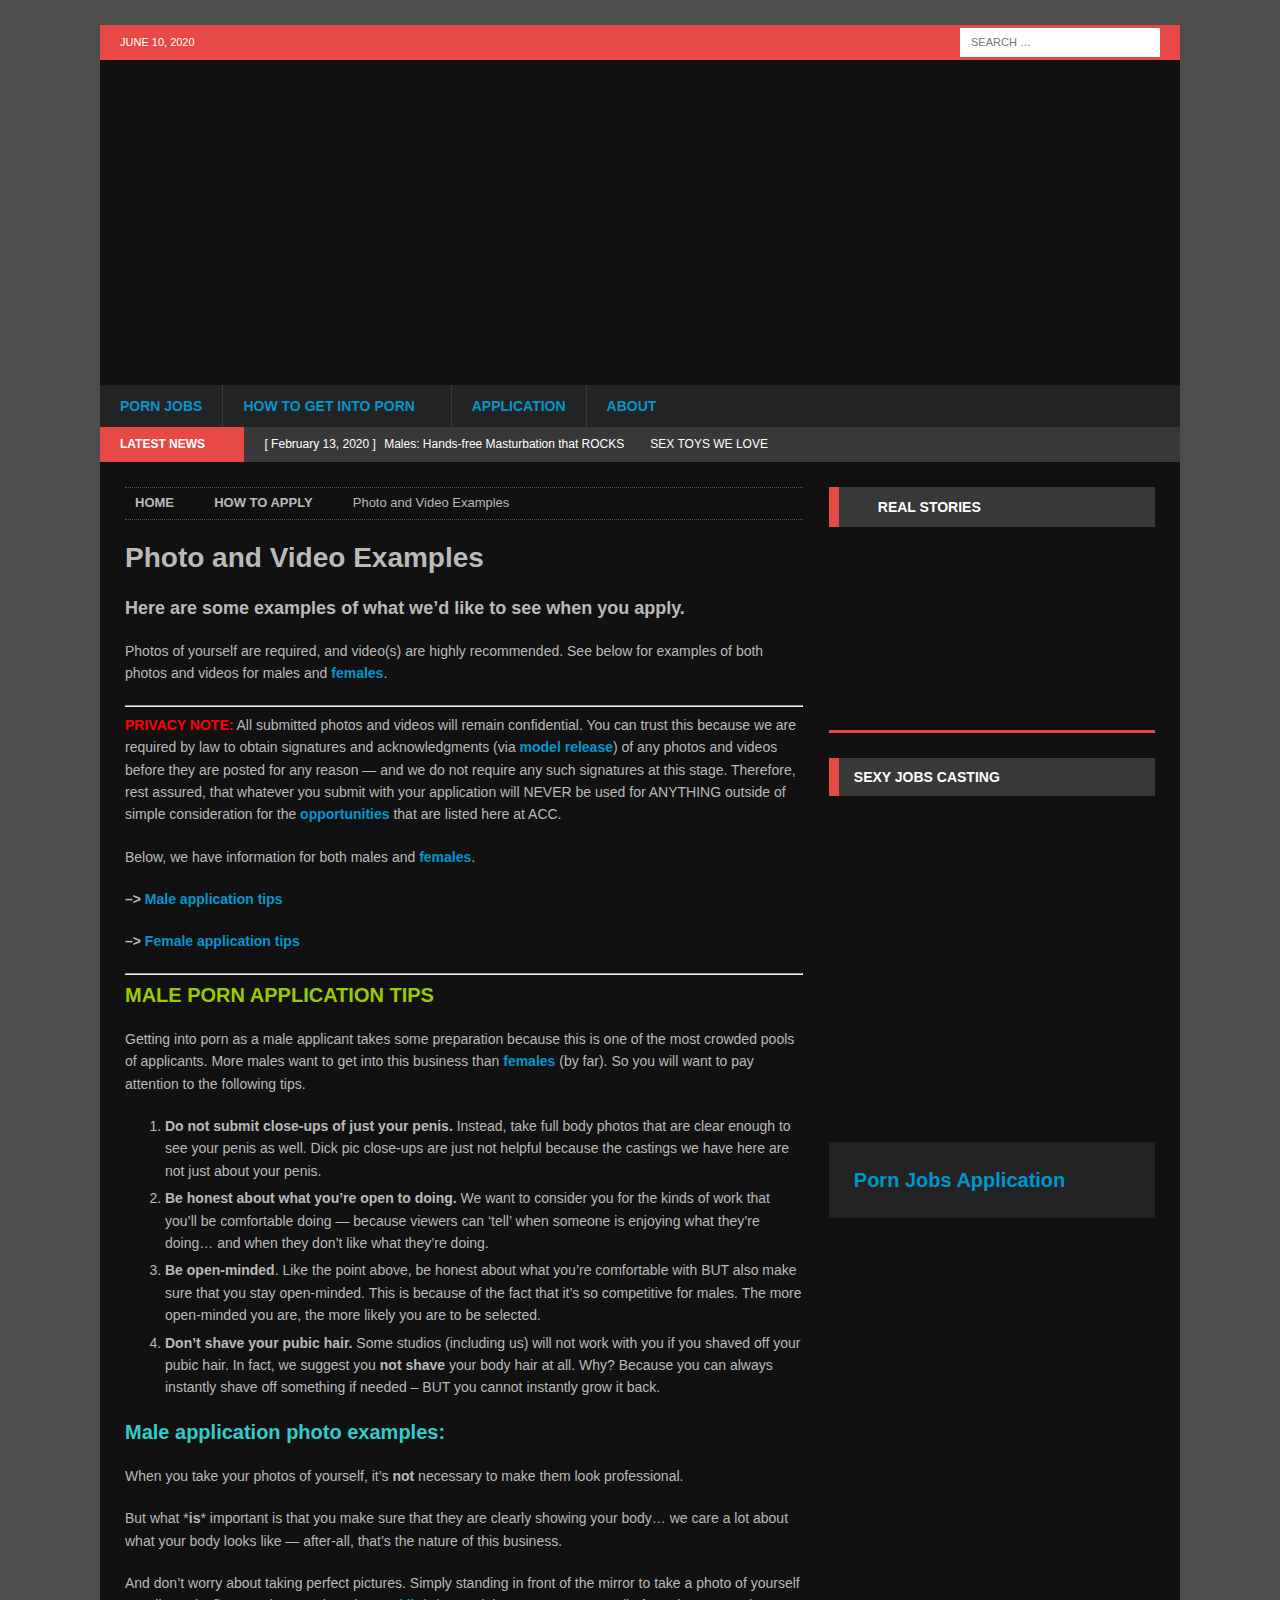
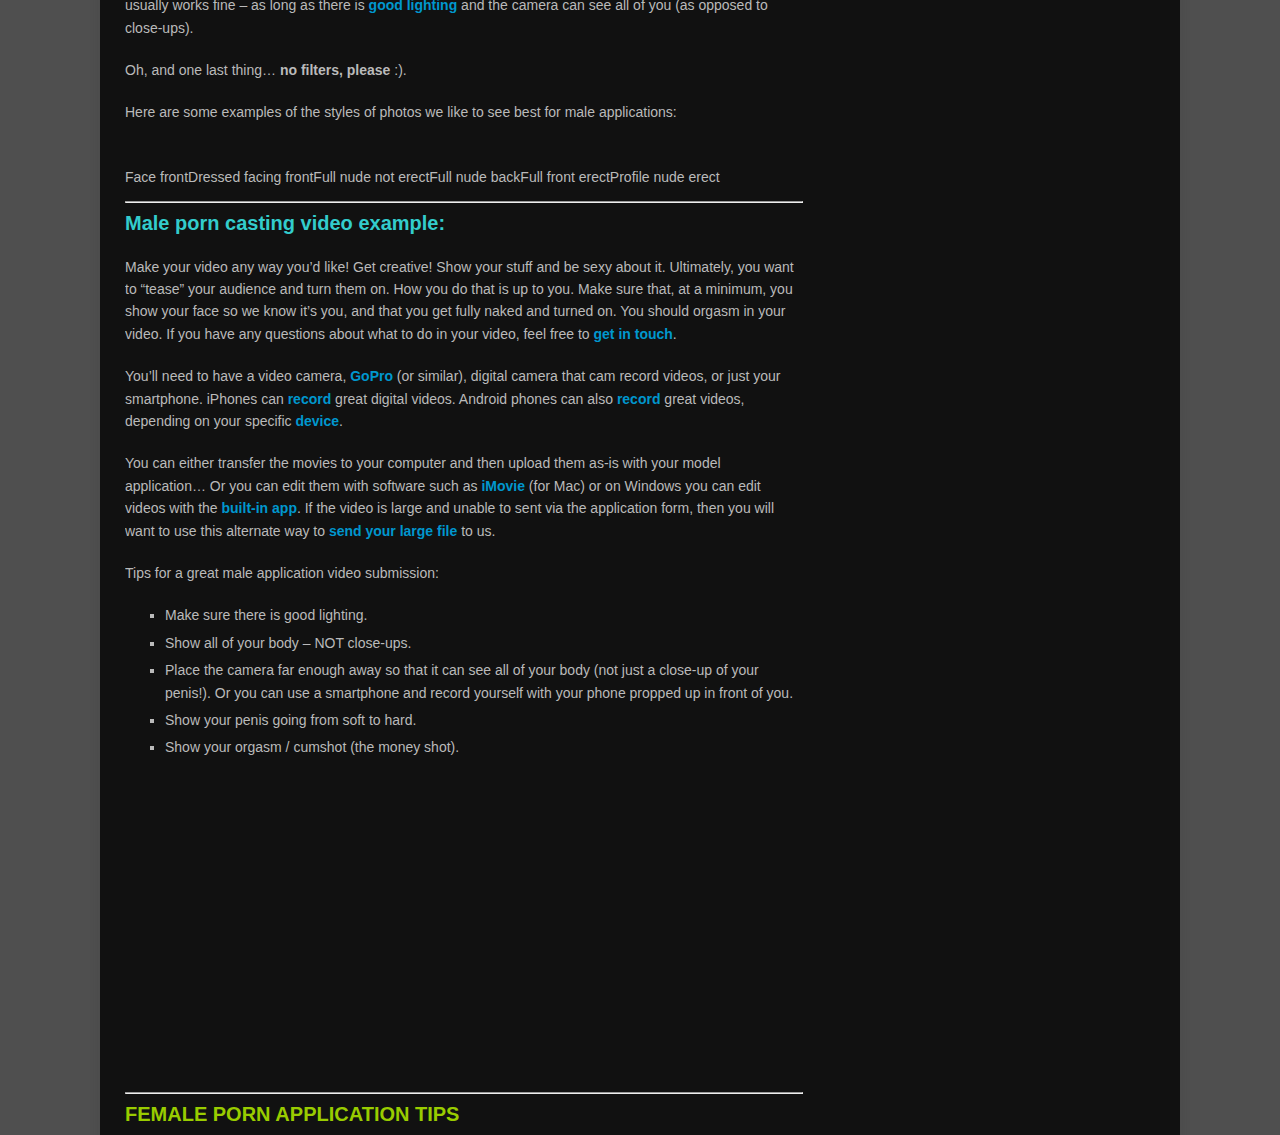
==== casting/index.html @ 1bce861e "Add files via upload" ====
<html xmlns="http://www.w3.org/1999/xhtml" lang="en">

<head>
	<meta http-equiv="Content-Type" content="text/html; charset=utf-8" />
	<meta name="description" content="HTTrack is an easy-to-use website mirror utility. It allows you to download a World Wide website from the Internet to a local directory,building recursively all structures, getting html, images, and other files from the server to your computer. Links are rebuiltrelatively so that you can freely browse to the local site (works with any browser). You can mirror several sites together so that you can jump from one toanother. You can, also, update an existing mirror site, or resume an interrupted download. The robot is fully configurable, with an integrated help" />
	<meta name="keywords" content="httrack, HTTRACK, HTTrack, winhttrack, WINHTTRACK, WinHTTrack, offline browser, web mirror utility, aspirateur web, surf offline, web capture, www mirror utility, browse offline, local  site builder, website mirroring, aspirateur www, internet grabber, capture de site web, internet tool, hors connexion, unix, dos, windows 95, windows 98, solaris, ibm580, AIX 4.0, HTS, HTGet, web aspirator, web aspirateur, libre, GPL, GNU, free software" />
	<title>Local index - HTTrack Website Copier</title>
  <!-- Mirror and index made by HTTrack Website Copier/3.49-2 [XR&CO'2014] -->
	<style type="text/css">
	<!--

body {
	margin: 0;  padding: 0;  margin-bottom: 15px;  margin-top: 8px;
	background: #77b;
}
body, td {
	font: 14px "Trebuchet MS", Verdana, Arial, Helvetica, sans-serif;
	}

#subTitle {
	background: #000;  color: #fff;  padding: 4px;  font-weight: bold; 
	}

#siteNavigation a, #siteNavigation .current {
	font-weight: bold;  color: #448;
	}
#siteNavigation a:link    { text-decoration: none; }
#siteNavigation a:visited { text-decoration: none; }

#siteNavigation .current { background-color: #ccd; }

#siteNavigation a:hover   { text-decoration: none;  background-color: #fff;  color: #000; }
#siteNavigation a:active  { text-decoration: none;  background-color: #ccc; }


a:link    { text-decoration: underline;  color: #00f; }
a:visited { text-decoration: underline;  color: #000; }
a:hover   { text-decoration: underline;  color: #c00; }
a:active  { text-decoration: underline; }

#pageContent {
	clear: both;
	border-bottom: 6px solid #000;
	padding: 10px;  padding-top: 20px;
	line-height: 1.65em;
	background-image: url(backblue.gif);
	background-repeat: no-repeat;
	background-position: top right;
	}

#pageContent, #siteNavigation {
	background-color: #ccd;
	}


.imgLeft  { float: left;   margin-right: 10px;  margin-bottom: 10px; }
.imgRight { float: right;  margin-left: 10px;   margin-bottom: 10px; }

hr { height: 1px;  color: #000;  background-color: #000;  margin-bottom: 15px; }

h1 { margin: 0;  font-weight: bold;  font-size: 2em; }
h2 { margin: 0;  font-weight: bold;  font-size: 1.6em; }
h3 { margin: 0;  font-weight: bold;  font-size: 1.3em; }
h4 { margin: 0;  font-weight: bold;  font-size: 1.18em; }

.blak { background-color: #000; }
.hide { display: none; }
.tableWidth { min-width: 400px; }

.tblRegular       { border-collapse: collapse; }
.tblRegular td    { padding: 6px;  background-image: url(fade.gif);  border: 2px solid #99c; }
.tblHeaderColor, .tblHeaderColor td { background: #99c; }
.tblNoBorder td   { border: 0; }


// -->
</style>

</head>

<table width="76%" border="0" align="center" cellspacing="0" cellpadding="3" class="tableWidth">
	<tr>
	<td id="subTitle">HTTrack Website Copier - Open Source offline browser</td>
	</tr>
</table>
<table width="76%" border="0" align="center" cellspacing="0" cellpadding="0" class="tableWidth">
<tr class="blak">
<td>
	<table width="100%" border="0" align="center" cellspacing="1" cellpadding="0">
	<tr>
	<td colspan="6"> 
		<table width="100%" border="0" align="center" cellspacing="0" cellpadding="10">
		<tr> 
		<td id="pageContent"> 
<!-- ==================== End prologue ==================== -->

	<meta name="generator" content="HTTrack Website Copier/3.x">
	<TITLE>Local index - HTTrack</TITLE>
</HEAD>
<BODY>
<H1 ALIGN=Center>Index of locally available sites:</H1>
	<TABLE BORDER="0" WIDTH="100%" CELLSPACING="1" CELLPADDING="0">
		<TR>
			<TD BACKGROUND="fade.gif">
				&middot;
					<A HREF="www.adultcastingcenter.com/apply/photo-and-video-examples/index.html">
						Examples of porn application photos and videos
					</A>		
			</TD>
		</TR>
	</TABLE>
	<BR>
	<BR>
	<BR>
  	<H6 ALIGN="RIGHT">
	<I>Mirror and index made by HTTrack Website Copier [XR&amp;CO'2008]</I>
	</H6>
	<!-- Mirror and index made by HTTrack Website Copier/3.49-2 [XR&CO'2014] -->
	<!-- Thanks for using HTTrack Website Copier! -->
	<meta HTTP-EQUIV="Refresh" CONTENT="0; URL=www.adultcastingcenter.com/apply/photo-and-video-examples/index.html">


<!-- ==================== Start epilogue ==================== -->
		</td>
		</tr>
		</table>
	</td>
	</tr>
	</table>
</td>
</tr>
</table>

<table width="76%" border="0" align="center" valign="bottom" cellspacing="0" cellpadding="0">
	<tr>
	<td id="footer"><small>&copy; 2008 Xavier Roche & other contributors - Web Design: Leto Kauler.</small></td>
	</tr>
</table>

</body>

</html>
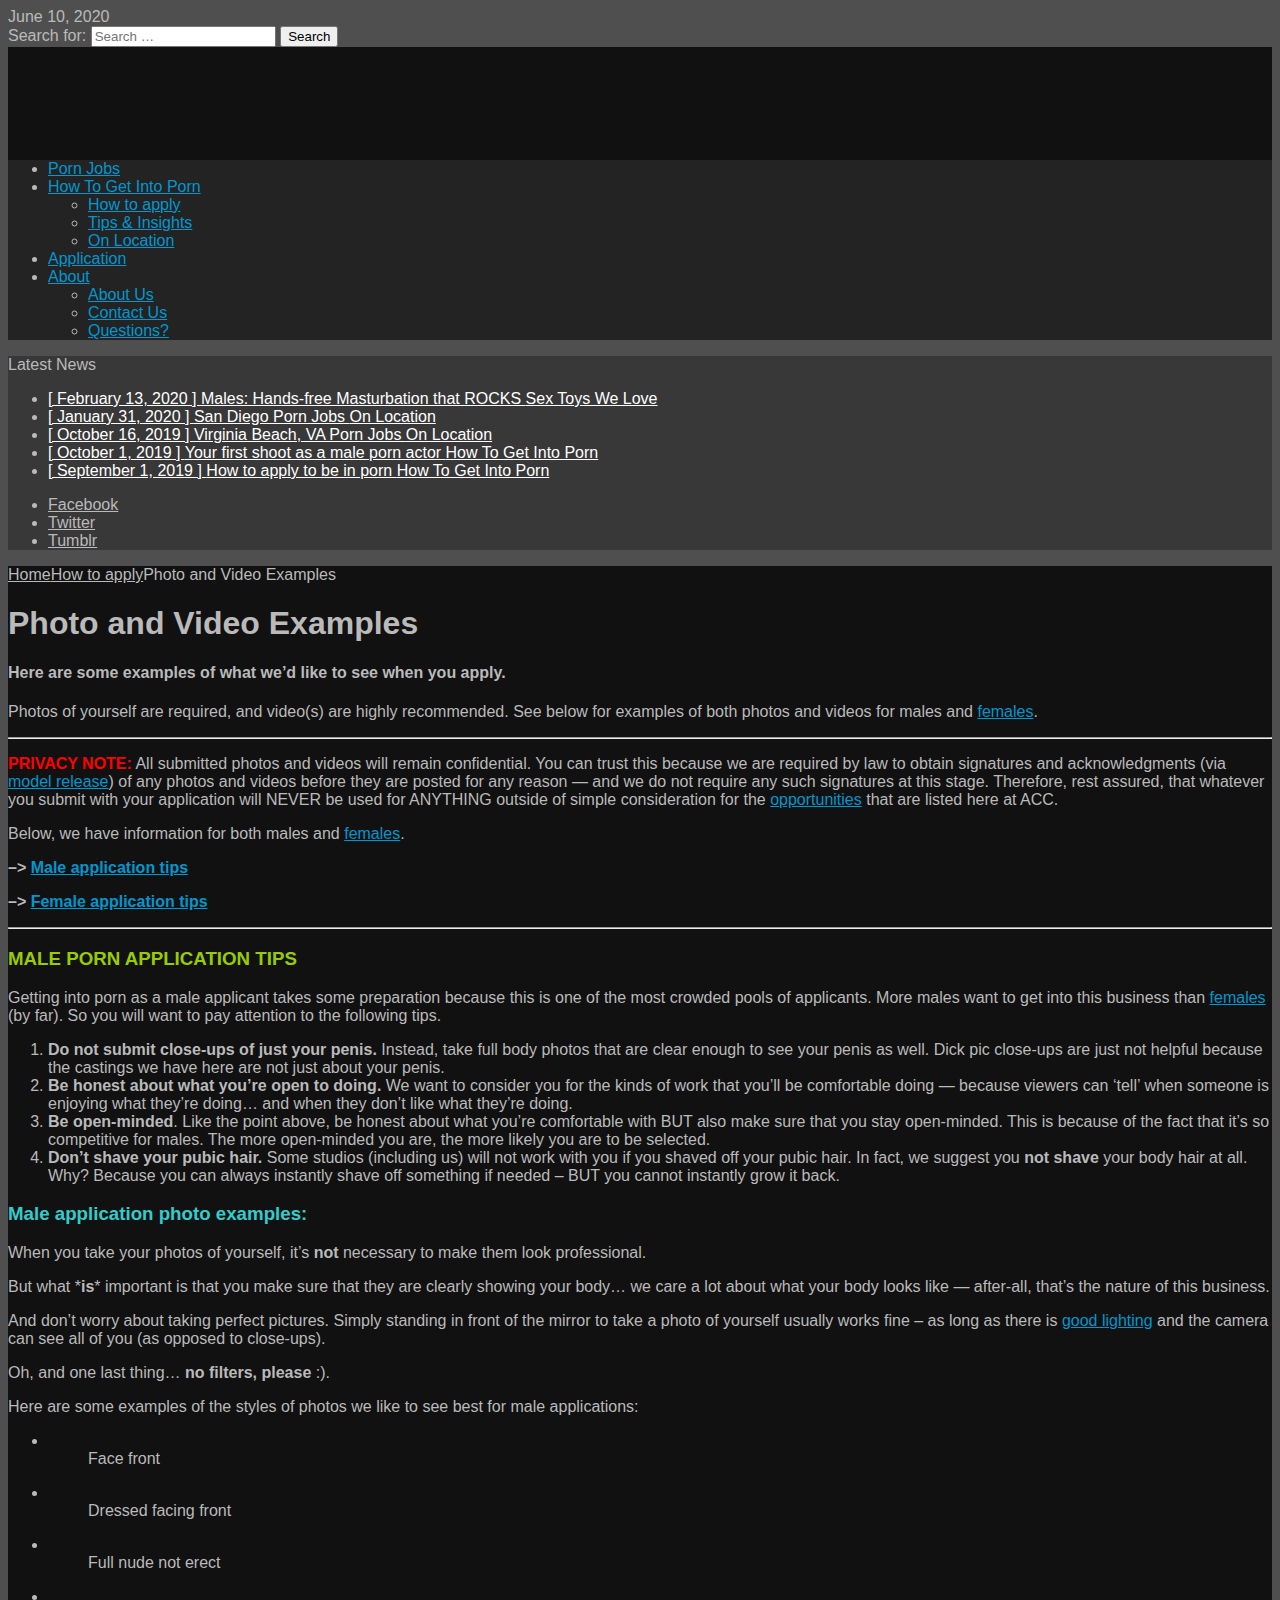
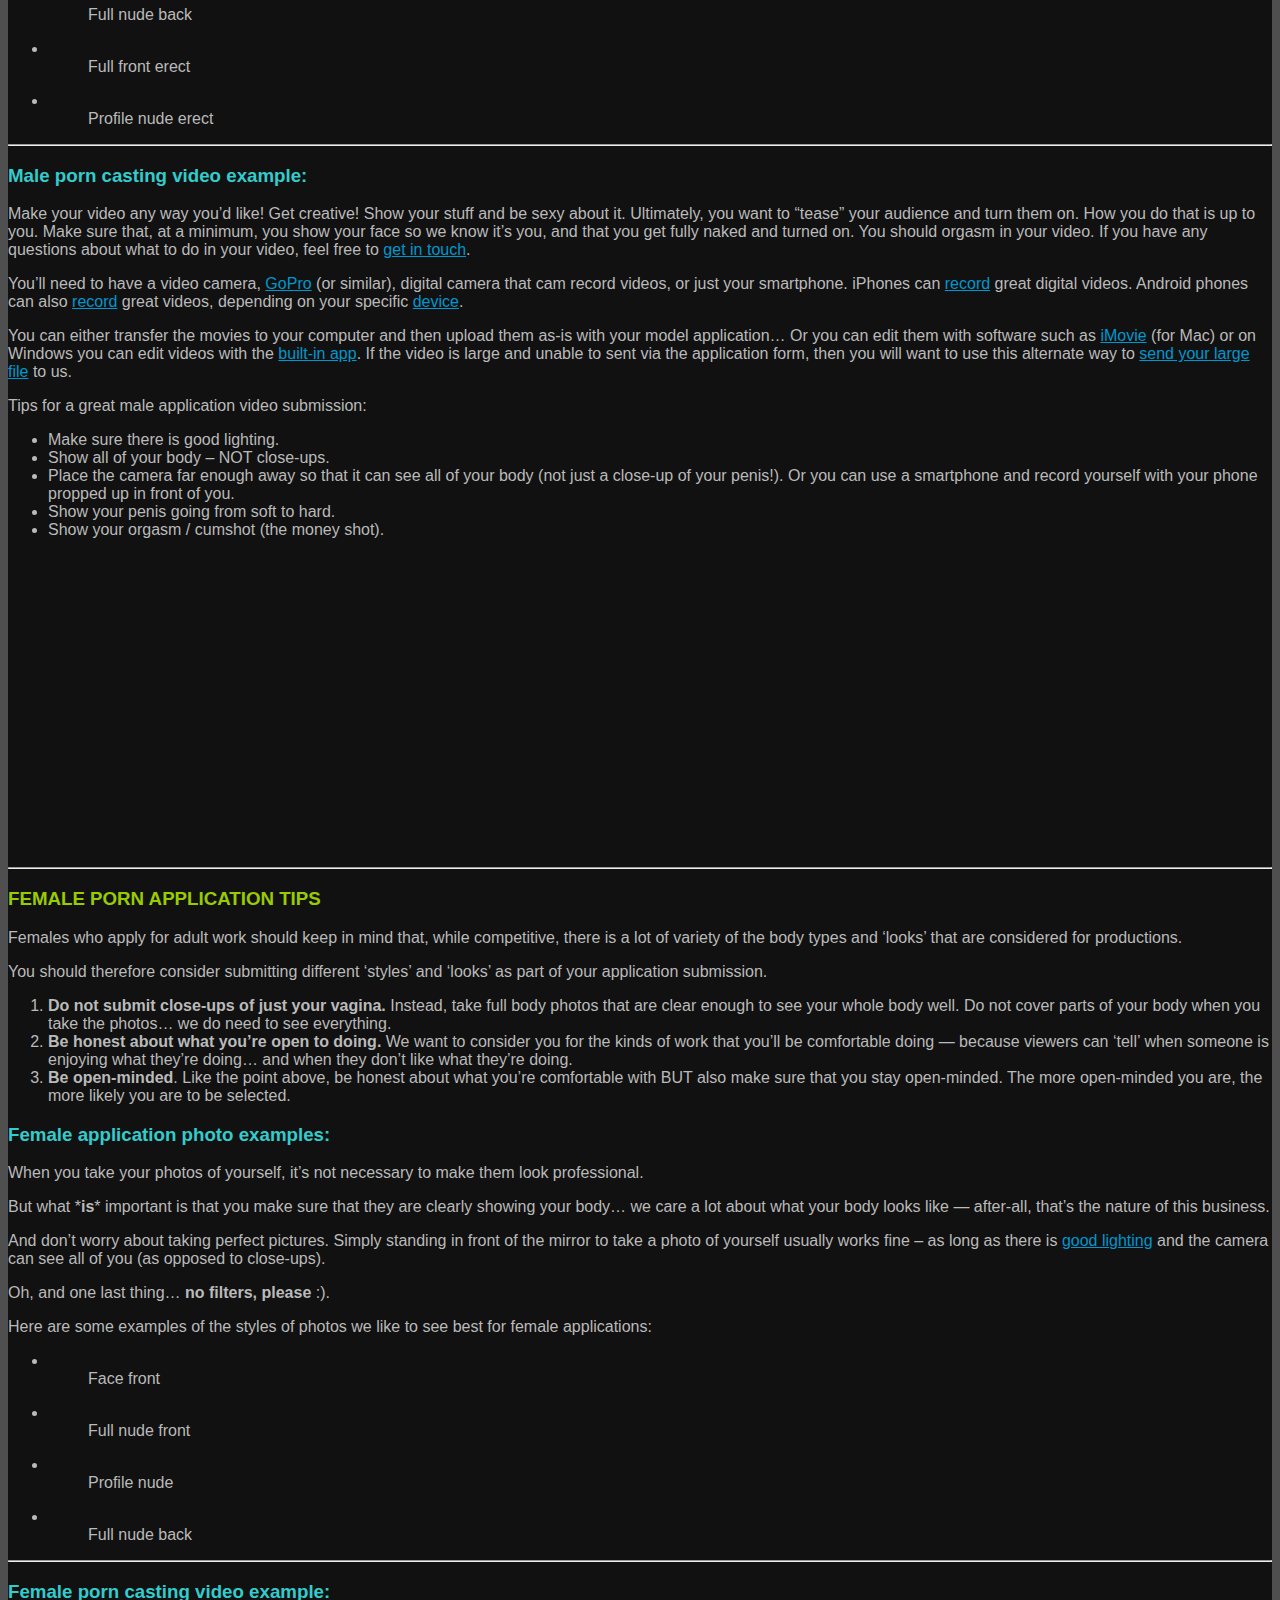
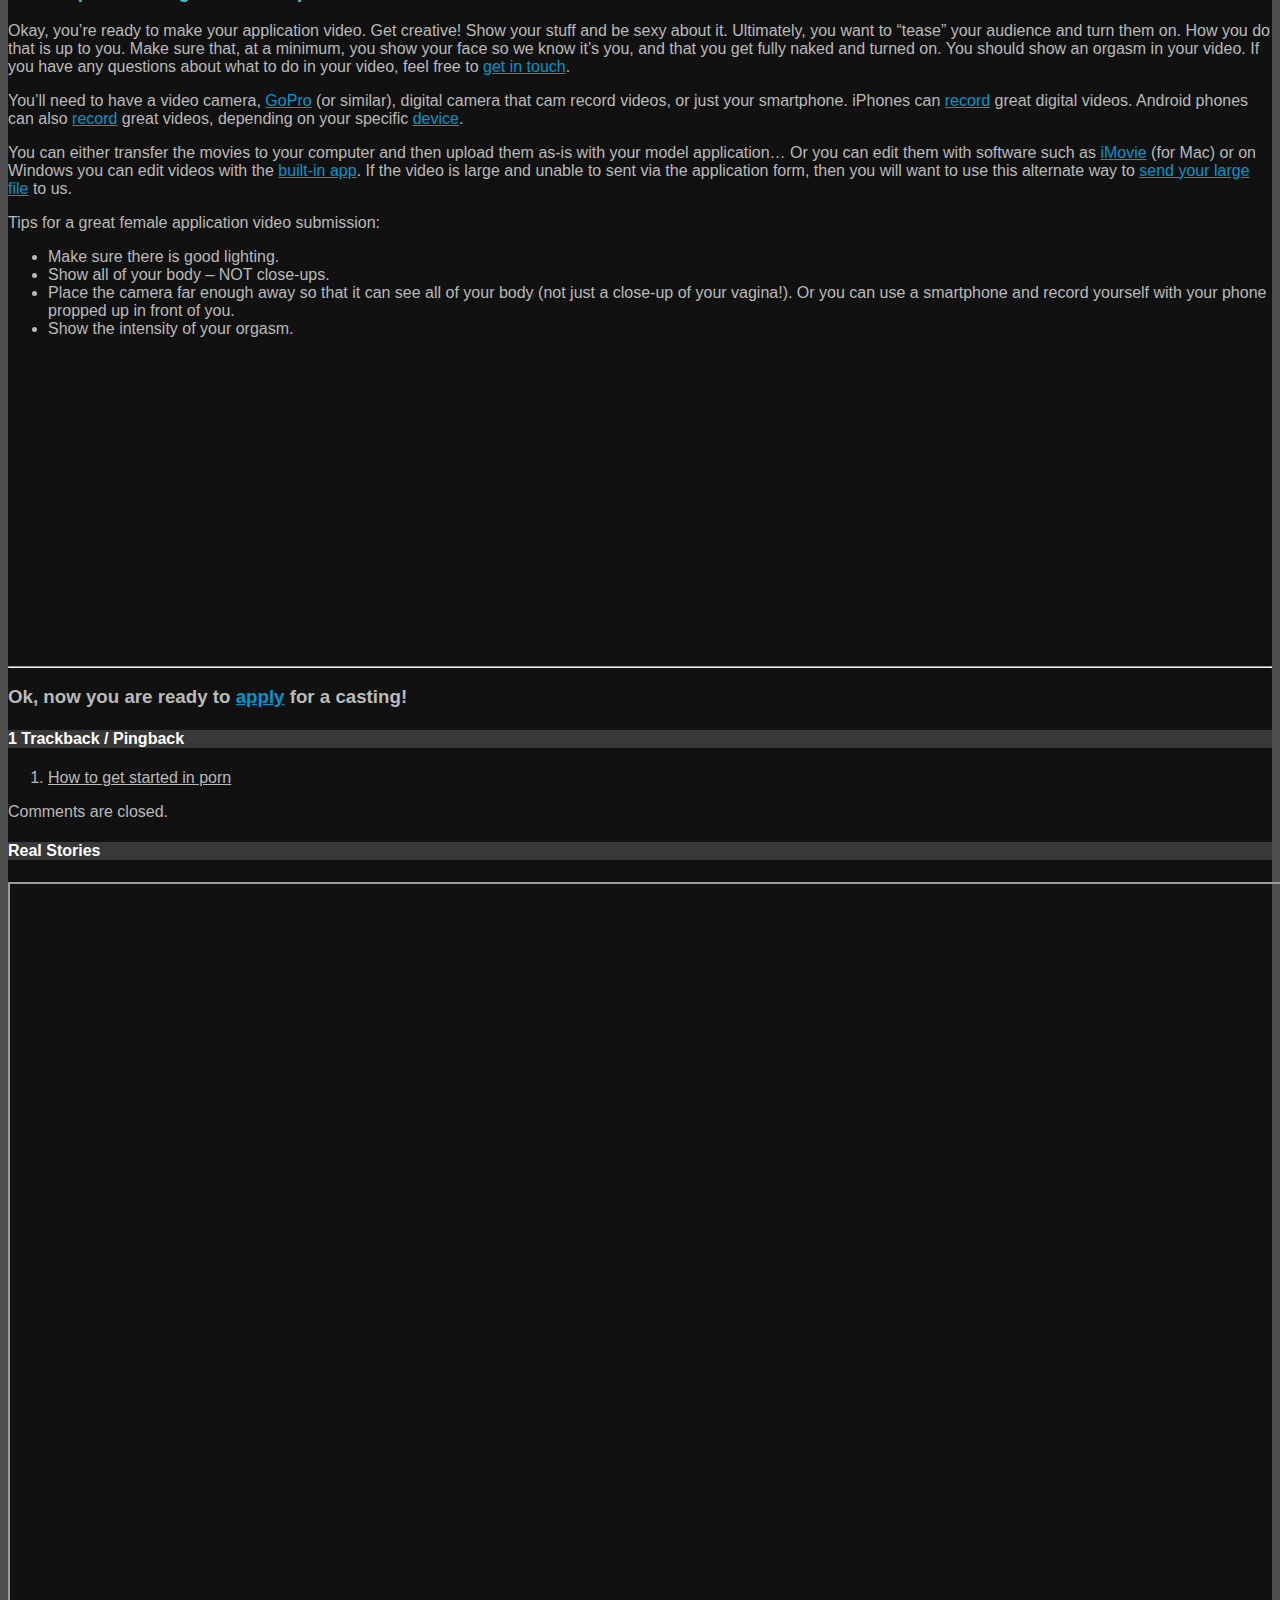
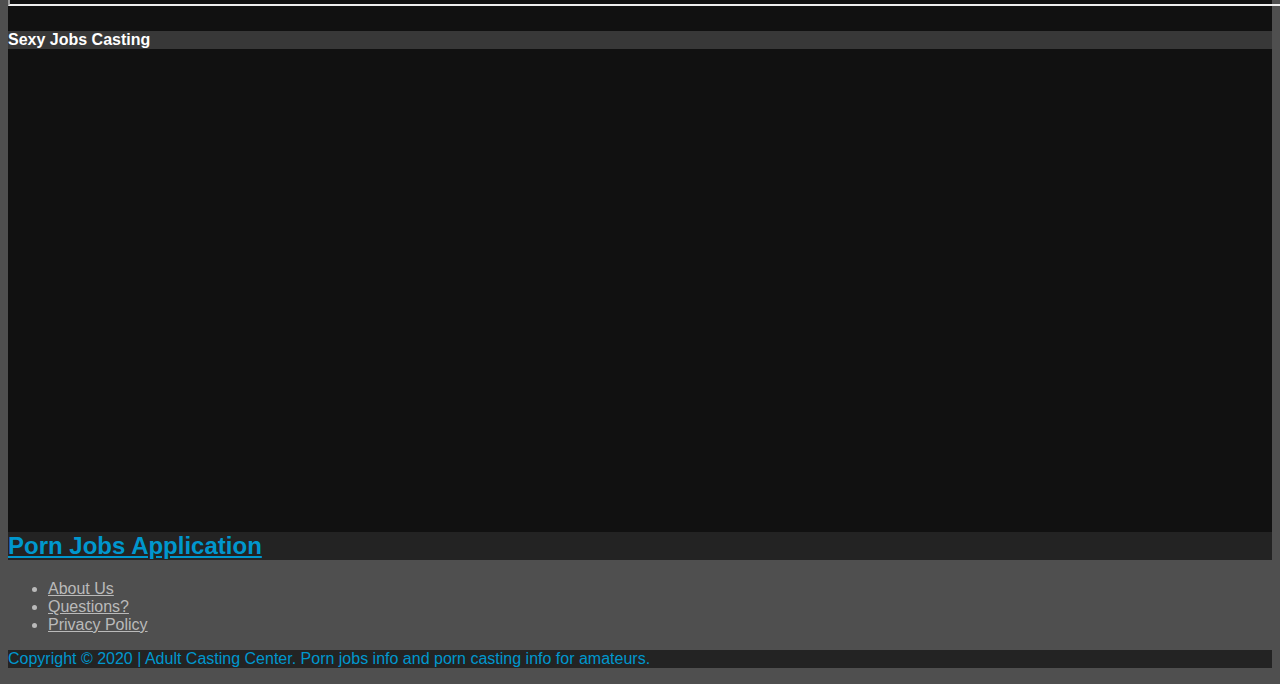
==== commit fa0289aa: "Update index.html" ====
--- a/casting/index.html
+++ b/casting/index.html
@@ -1,144 +1,904 @@
-<html xmlns="http://www.w3.org/1999/xhtml" lang="en">
-
+<!DOCTYPE html>
+<html class="no-js mh-one-sb" lang="en-US">
+
+<!-- Mirrored from www.adultcastingcenter.com/apply/photo-and-video-examples/ by HTTrack Website Copier/3.x [XR&CO'2014], Thu, 11 Jun 2020 02:49:37 GMT -->
+<!-- Added by HTTrack --><meta http-equiv="content-type" content="text/html;charset=UTF-8" /><!-- /Added by HTTrack -->
 <head>
-	<meta http-equiv="Content-Type" content="text/html; charset=utf-8" />
-	<meta name="description" content="HTTrack is an easy-to-use website mirror utility. It allows you to download a World Wide website from the Internet to a local directory,building recursively all structures, getting html, images, and other files from the server to your computer. Links are rebuiltrelatively so that you can freely browse to the local site (works with any browser). You can mirror several sites together so that you can jump from one toanother. You can, also, update an existing mirror site, or resume an interrupted download. The robot is fully configurable, with an integrated help" />
-	<meta name="keywords" content="httrack, HTTRACK, HTTrack, winhttrack, WINHTTRACK, WinHTTrack, offline browser, web mirror utility, aspirateur web, surf offline, web capture, www mirror utility, browse offline, local  site builder, website mirroring, aspirateur www, internet grabber, capture de site web, internet tool, hors connexion, unix, dos, windows 95, windows 98, solaris, ibm580, AIX 4.0, HTS, HTGet, web aspirator, web aspirateur, libre, GPL, GNU, free software" />
-	<title>Local index - HTTrack Website Copier</title>
-  <!-- Mirror and index made by HTTrack Website Copier/3.49-2 [XR&CO'2014] -->
-	<style type="text/css">
-	<!--
-
-body {
-	margin: 0;  padding: 0;  margin-bottom: 15px;  margin-top: 8px;
-	background: #77b;
+<meta charset="UTF-8">
+<meta name="viewport" content="width=device-width, initial-scale=1.0">
+<link rel="profile" href="../../../gmpg.org/xfn/11.html" />
+<link rel="pingback" href="../../xmlrpc.php" />
+<!-- Jetpack Site Verification Tags -->
+
+	<!-- This site is optimized with the Yoast SEO Premium plugin v14.2 - https://yoast.com/wordpress/plugins/seo/ -->
+	<title>Examples of porn application photos and videos</title>
+	<meta name="robots" content="index, follow" />
+	<meta name="googlebot" content="index, follow, max-snippet:-1, max-image-preview:large, max-video-preview:-1" />
+	<meta name="bingbot" content="index, follow, max-snippet:-1, max-image-preview:large, max-video-preview:-1" />
+	<link rel="canonical" href="index.html" />
+	<meta property="og:locale" content="en_US" />
+	<meta property="og:type" content="article" />
+	<meta property="og:title" content="Examples of porn application photos and videos" />
+	<meta property="og:description" content="Here are some examples of what we&#8217;d like to see when you apply. Photos of yourself are required, and video(s) are highly recommended. See below for examples of both photos and videos for males and [...]" />
+	<meta property="og:url" content="index.html" />
+	<meta property="og:site_name" content="Adult Casting Center" />
+	<meta property="article:publisher" content="https://www.facebook.com/adultcastingcenter/" />
+	<meta property="article:modified_time" content="2019-10-17T01:37:41+00:00" />
+	<meta property="og:image" content="../../../i0.wp.com/www.adultcastingcenter.com/wp-content/uploads/2017/05/star_white_logo_color_backgroundd809.jpg?fit=565%2C565&amp;ssl=1" />
+	<meta property="og:image:width" content="565" />
+	<meta property="og:image:height" content="565" />
+	<meta name="twitter:card" content="summary" />
+	<meta name="twitter:creator" content="@AdultCastingCtr" />
+	<meta name="twitter:site" content="@AdultCastingCtr" />
+	<script type="application/ld+json" class="yoast-schema-graph">{"@context":"https://schema.org","@graph":[{"@type":"Organization","@id":"https://www.adultcastingcenter.com/#organization","name":"Adult Casting Center","url":"https://www.adultcastingcenter.com/","sameAs":["https://www.facebook.com/adultcastingcenter/","https://www.youtube.com/channel/UCxblIdzuXyiUrjIovWycdZQ","https://twitter.com/AdultCastingCtr"],"logo":{"@type":"ImageObject","@id":"https://www.adultcastingcenter.com/#logo","inLanguage":"en-US","url":"https://i0.wp.com/www.adultcastingcenter.com/wp-content/uploads/2017/06/white_logo_color_background_small.png?fit=360%2C277&ssl=1","width":360,"height":277,"caption":"Adult Casting Center"},"image":{"@id":"https://www.adultcastingcenter.com/#logo"}},{"@type":"WebSite","@id":"https://www.adultcastingcenter.com/#website","url":"https://www.adultcastingcenter.com/","name":"Adult Casting Center","description":"Future Pornstars Start Here.","publisher":{"@id":"https://www.adultcastingcenter.com/#organization"},"potentialAction":[{"@type":"SearchAction","target":"https://www.adultcastingcenter.com/?s={search_term_string}","query-input":"required name=search_term_string"}],"inLanguage":"en-US"},{"@type":"ImageObject","@id":"https://www.adultcastingcenter.com/apply/photo-and-video-examples/#primaryimage","inLanguage":"en-US","url":"https://i0.wp.com/www.adultcastingcenter.com/wp-content/uploads/2017/05/star_white_logo_color_background.jpg?fit=565%2C565&ssl=1","width":565,"height":565,"caption":"Casting for porn jobs"},{"@type":"WebPage","@id":"https://www.adultcastingcenter.com/apply/photo-and-video-examples/#webpage","url":"https://www.adultcastingcenter.com/apply/photo-and-video-examples/","name":"Examples of porn application photos and videos","isPartOf":{"@id":"https://www.adultcastingcenter.com/#website"},"primaryImageOfPage":{"@id":"https://www.adultcastingcenter.com/apply/photo-and-video-examples/#primaryimage"},"datePublished":"2019-06-21T20:45:26+00:00","dateModified":"2019-10-17T01:37:41+00:00","inLanguage":"en-US","potentialAction":[{"@type":"ReadAction","target":["https://www.adultcastingcenter.com/apply/photo-and-video-examples/"]}]}]}</script>
+	<!-- / Yoast SEO Premium plugin. -->
+
+
+<link rel='dns-prefetch' href='../../../fonts.googleapis.com/index.html' />
+<link rel='dns-prefetch' href='../../../s.w.org/index.html' />
+<link rel="alternate" type="application/rss+xml" title="Adult Casting Center &raquo; Feed" href="../../feed/index.html" />
+<link rel="alternate" type="application/rss+xml" title="Adult Casting Center &raquo; Comments Feed" href="../../comments/feed/index.html" />
+<link rel="alternate" type="application/rss+xml" title="Adult Casting Center &raquo; Photo and Video Examples Comments Feed" href="feed/index.html" />
+<!-- This site uses the Google Analytics by MonsterInsights plugin v7.10.5 - Using Analytics tracking - https://www.monsterinsights.com/ -->
+<script type="text/javascript" data-cfasync="false">
+	var mi_version         = '7.10.5';
+	var mi_track_user      = true;
+	var mi_no_track_reason = '';
+	
+	var disableStr = 'ga-disable-UA-91728975-1';
+
+	/* Function to detect opted out users */
+	function __gaTrackerIsOptedOut() {
+		return document.cookie.indexOf(disableStr + '=true') > -1;
+	}
+
+	/* Disable tracking if the opt-out cookie exists. */
+	if ( __gaTrackerIsOptedOut() ) {
+		window[disableStr] = true;
+	}
+
+	/* Opt-out function */
+	function __gaTrackerOptout() {
+	  document.cookie = disableStr + '=true; expires=Thu, 31 Dec 2099 23:59:59 UTC; path=/';
+	  window[disableStr] = true;
+	}
+
+	if ( 'undefined' === typeof gaOptout ) {
+		function gaOptout() {
+			__gaTrackerOptout();
+		}
+	}
+	
+	if ( mi_track_user ) {
+		(function(i,s,o,g,r,a,m){i['GoogleAnalyticsObject']=r;i[r]=i[r]||function(){
+			(i[r].q=i[r].q||[]).push(arguments)},i[r].l=1*new Date();a=s.createElement(o),
+			m=s.getElementsByTagName(o)[0];a.async=1;a.src=g;m.parentNode.insertBefore(a,m)
+		})(window,document,'script','../../../www.google-analytics.com/analytics.js','__gaTracker');
+
+		__gaTracker('create', 'UA-91728975-1', 'auto');
+		__gaTracker('set', 'forceSSL', true);
+		__gaTracker('require', 'displayfeatures');
+		__gaTracker('send','pageview');
+	} else {
+		console.log( "" );
+		(function() {
+			/* https://developers.google.com/analytics/devguides/collection/analyticsjs/ */
+			var noopfn = function() {
+				return null;
+			};
+			var noopnullfn = function() {
+				return null;
+			};
+			var Tracker = function() {
+				return null;
+			};
+			var p = Tracker.prototype;
+			p.get = noopfn;
+			p.set = noopfn;
+			p.send = noopfn;
+			var __gaTracker = function() {
+				var len = arguments.length;
+				if ( len === 0 ) {
+					return;
+				}
+				var f = arguments[len-1];
+				if ( typeof f !== 'object' || f === null || typeof f.hitCallback !== 'function' ) {
+					console.log( 'Not running function __gaTracker(' + arguments[0] + " ....) because you are not being tracked. " + mi_no_track_reason );
+					return;
+				}
+				try {
+					f.hitCallback();
+				} catch (ex) {
+
+				}
+			};
+			__gaTracker.create = function() {
+				return new Tracker();
+			};
+			__gaTracker.getByName = noopnullfn;
+			__gaTracker.getAll = function() {
+				return [];
+			};
+			__gaTracker.remove = noopfn;
+			window['__gaTracker'] = __gaTracker;
+					})();
+		}
+</script>
+<!-- / Google Analytics by MonsterInsights -->
+		<script type="text/javascript">
+			window._wpemojiSettings = {"baseUrl":"https:\/\/s.w.org\/images\/core\/emoji\/12.0.0-1\/72x72\/","ext":".png","svgUrl":"https:\/\/s.w.org\/images\/core\/emoji\/12.0.0-1\/svg\/","svgExt":".svg","source":{"concatemoji":"https:\/\/www.adultcastingcenter.com\/wp-includes\/js\/wp-emoji-release.min.js?ver=5.4.1"}};
+			/*! This file is auto-generated */
+			!function(e,a,t){var r,n,o,i,p=a.createElement("canvas"),s=p.getContext&&p.getContext("2d");function c(e,t){var a=String.fromCharCode;s.clearRect(0,0,p.width,p.height),s.fillText(a.apply(this,e),0,0);var r=p.toDataURL();return s.clearRect(0,0,p.width,p.height),s.fillText(a.apply(this,t),0,0),r===p.toDataURL()}function l(e){if(!s||!s.fillText)return!1;switch(s.textBaseline="top",s.font="600 32px Arial",e){case"flag":return!c([127987,65039,8205,9895,65039],[127987,65039,8203,9895,65039])&&(!c([55356,56826,55356,56819],[55356,56826,8203,55356,56819])&&!c([55356,57332,56128,56423,56128,56418,56128,56421,56128,56430,56128,56423,56128,56447],[55356,57332,8203,56128,56423,8203,56128,56418,8203,56128,56421,8203,56128,56430,8203,56128,56423,8203,56128,56447]));case"emoji":return!c([55357,56424,55356,57342,8205,55358,56605,8205,55357,56424,55356,57340],[55357,56424,55356,57342,8203,55358,56605,8203,55357,56424,55356,57340])}return!1}function d(e){var t=a.createElement("script");t.src=e,t.defer=t.type="text/javascript",a.getElementsByTagName("head")[0].appendChild(t)}for(i=Array("flag","emoji"),t.supports={everything:!0,everythingExceptFlag:!0},o=0;o<i.length;o++)t.supports[i[o]]=l(i[o]),t.supports.everything=t.supports.everything&&t.supports[i[o]],"flag"!==i[o]&&(t.supports.everythingExceptFlag=t.supports.everythingExceptFlag&&t.supports[i[o]]);t.supports.everythingExceptFlag=t.supports.everythingExceptFlag&&!t.supports.flag,t.DOMReady=!1,t.readyCallback=function(){t.DOMReady=!0},t.supports.everything||(n=function(){t.readyCallback()},a.addEventListener?(a.addEventListener("DOMContentLoaded",n,!1),e.addEventListener("load",n,!1)):(e.attachEvent("onload",n),a.attachEvent("onreadystatechange",function(){"complete"===a.readyState&&t.readyCallback()})),(r=t.source||{}).concatemoji?d(r.concatemoji):r.wpemoji&&r.twemoji&&(d(r.twemoji),d(r.wpemoji)))}(window,document,window._wpemojiSettings);
+		</script>
+		<style type="text/css">
+img.wp-smiley,
+img.emoji {
+	display: inline !important;
+	border: none !important;
+	box-shadow: none !important;
+	height: 1em !important;
+	width: 1em !important;
+	margin: 0 .07em !important;
+	vertical-align: -0.1em !important;
+	background: none !important;
+	padding: 0 !important;
 }
-body, td {
-	font: 14px "Trebuchet MS", Verdana, Arial, Helvetica, sans-serif;
-	}
-
-#subTitle {
-	background: #000;  color: #fff;  padding: 4px;  font-weight: bold; 
-	}
-
-#siteNavigation a, #siteNavigation .current {
-	font-weight: bold;  color: #448;
-	}
-#siteNavigation a:link    { text-decoration: none; }
-#siteNavigation a:visited { text-decoration: none; }
-
-#siteNavigation .current { background-color: #ccd; }
-
-#siteNavigation a:hover   { text-decoration: none;  background-color: #fff;  color: #000; }
-#siteNavigation a:active  { text-decoration: none;  background-color: #ccc; }
-
-
-a:link    { text-decoration: underline;  color: #00f; }
-a:visited { text-decoration: underline;  color: #000; }
-a:hover   { text-decoration: underline;  color: #c00; }
-a:active  { text-decoration: underline; }
-
-#pageContent {
-	clear: both;
-	border-bottom: 6px solid #000;
-	padding: 10px;  padding-top: 20px;
-	line-height: 1.65em;
-	background-image: url(backblue.gif);
-	background-repeat: no-repeat;
-	background-position: top right;
-	}
-
-#pageContent, #siteNavigation {
-	background-color: #ccd;
-	}
-
-
-.imgLeft  { float: left;   margin-right: 10px;  margin-bottom: 10px; }
-.imgRight { float: right;  margin-left: 10px;   margin-bottom: 10px; }
-
-hr { height: 1px;  color: #000;  background-color: #000;  margin-bottom: 15px; }
-
-h1 { margin: 0;  font-weight: bold;  font-size: 2em; }
-h2 { margin: 0;  font-weight: bold;  font-size: 1.6em; }
-h3 { margin: 0;  font-weight: bold;  font-size: 1.3em; }
-h4 { margin: 0;  font-weight: bold;  font-size: 1.18em; }
-
-.blak { background-color: #000; }
-.hide { display: none; }
-.tableWidth { min-width: 400px; }
-
-.tblRegular       { border-collapse: collapse; }
-.tblRegular td    { padding: 6px;  background-image: url(fade.gif);  border: 2px solid #99c; }
-.tblHeaderColor, .tblHeaderColor td { background: #99c; }
-.tblNoBorder td   { border: 0; }
-
-
-// -->
 </style>
-
-</head>
-
-<table width="76%" border="0" align="center" cellspacing="0" cellpadding="3" class="tableWidth">
-	<tr>
-	<td id="subTitle">HTTrack Website Copier - Open Source offline browser</td>
-	</tr>
-</table>
-<table width="76%" border="0" align="center" cellspacing="0" cellpadding="0" class="tableWidth">
-<tr class="blak">
-<td>
-	<table width="100%" border="0" align="center" cellspacing="1" cellpadding="0">
-	<tr>
-	<td colspan="6"> 
-		<table width="100%" border="0" align="center" cellspacing="0" cellpadding="10">
-		<tr> 
-		<td id="pageContent"> 
-<!-- ==================== End prologue ==================== -->
-
-	<meta name="generator" content="HTTrack Website Copier/3.x">
-	<TITLE>Local index - HTTrack</TITLE>
-</HEAD>
-<BODY>
-<H1 ALIGN=Center>Index of locally available sites:</H1>
-	<TABLE BORDER="0" WIDTH="100%" CELLSPACING="1" CELLPADDING="0">
-		<TR>
-			<TD BACKGROUND="fade.gif">
-				&middot;
-					<A HREF="www.adultcastingcenter.com/apply/photo-and-video-examples/index.html">
-						Examples of porn application photos and videos
-					</A>		
-			</TD>
-		</TR>
-	</TABLE>
-	<BR>
-	<BR>
-	<BR>
-  	<H6 ALIGN="RIGHT">
-	<I>Mirror and index made by HTTrack Website Copier [XR&amp;CO'2008]</I>
-	</H6>
-	<!-- Mirror and index made by HTTrack Website Copier/3.49-2 [XR&CO'2014] -->
-	<!-- Thanks for using HTTrack Website Copier! -->
-	<meta HTTP-EQUIV="Refresh" CONTENT="0; URL=www.adultcastingcenter.com/apply/photo-and-video-examples/index.html">
-
-
-<!-- ==================== Start epilogue ==================== -->
-		</td>
-		</tr>
-		</table>
-	</td>
-	</tr>
-	</table>
-</td>
-</tr>
-</table>
-
-<table width="76%" border="0" align="center" valign="bottom" cellspacing="0" cellpadding="0">
-	<tr>
-	<td id="footer"><small>&copy; 2008 Xavier Roche & other contributors - Web Design: Leto Kauler.</small></td>
-	</tr>
-</table>
-
+	<link rel='stylesheet' id='wp-block-library-css'  href='../../../c0.wp.com/c/5.4.1/wp-includes/css/dist/block-library/style.min.css' type='text/css' media='all' />
+<style id='wp-block-library-inline-css' type='text/css'>
+.has-text-align-justify{text-align:justify;}
+</style>
+<link rel='stylesheet' id='essential-grid-plugin-settings-css'  href='../../wp-content/plugins/essential-grid/public/assets/css/settingsb6db.css?ver=2.3.3' type='text/css' media='all' />
+<link rel='stylesheet' id='tp-fontello-css'  href='../../wp-content/plugins/essential-grid/public/assets/font/fontello/css/fontellob6db.css?ver=2.3.3' type='text/css' media='all' />
+<link rel='stylesheet' id='mh-magazine-css'  href='../../wp-content/themes/mh-magazine/stylec063.css?ver=3.9.5' type='text/css' media='all' />
+<link rel='stylesheet' id='mh-font-awesome-css'  href='../../wp-content/themes/mh-magazine/includes/font-awesome.min.css' type='text/css' media='all' />
+<link rel='stylesheet' id='mh-google-fonts-css'  href='../../../fonts.googleapis.com/css39b2.css?family=Muli:300,400,400italic,600,700%7cJosefin+Sans:300,400,400italic,600,700' type='text/css' media='all' />
+<link rel='stylesheet' id='tablepress-default-css'  href='../../wp-content/tablepress-combined.min544b.css?ver=9' type='text/css' media='all' />
+<link rel='stylesheet' id='jetpack_css-css'  href='../../../c0.wp.com/p/jetpack/8.6.1/css/jetpack.css' type='text/css' media='all' />
+<script type='text/javascript'>
+/* <![CDATA[ */
+var monsterinsights_frontend = {"js_events_tracking":"true","download_extensions":"doc,pdf,ppt,zip,xls,docx,pptx,xlsx","inbound_paths":"[]","home_url":"https:\/\/www.adultcastingcenter.com","hash_tracking":"false"};
+/* ]]> */
+</script>
+<script type='text/javascript' src='../../wp-content/plugins/google-analytics-premium/assets/js/frontend.min0a8b.js?ver=7.10.5'></script>
+<script type='text/javascript' src='../../../c0.wp.com/c/5.4.1/wp-includes/js/jquery/jquery.js'></script>
+<script type='text/javascript' src='../../../c0.wp.com/c/5.4.1/wp-includes/js/jquery/jquery-migrate.min.js'></script>
+<script type='text/javascript' src='../../wp-content/themes/mh-magazine/js/scriptsc063.js?ver=3.9.5'></script>
+<link rel='https://api.w.org/' href='../../wp-json/index.html' />
+<link rel="EditURI" type="application/rsd+xml" title="RSD" href="../../xmlrpc0db0.php?rsd" />
+<link rel="wlwmanifest" type="application/wlwmanifest+xml" href="../../wp-includes/wlwmanifest.xml" /> 
+<meta name="generator" content="WordPress 5.4.1" />
+<link rel='shortlink' href='https://www.adultcastingcenter.com/?page_id=129' />
+<link rel="alternate" type="application/json+oembed" href="../../wp-json/oembed/1.0/embedaf9b.json?url=https%3A%2F%2Fwww.adultcastingcenter.com%2Fapply%2Fphoto-and-video-examples%2F" />
+<link rel="alternate" type="text/xml+oembed" href="../../wp-json/oembed/1.0/embede4ca?url=https%3A%2F%2Fwww.adultcastingcenter.com%2Fapply%2Fphoto-and-video-examples%2F&amp;format=xml" />
+
+<link rel='dns-prefetch' href='../../../i0.wp.com/index.html'/>
+<link rel='dns-prefetch' href='../../../i1.wp.com/index.html'/>
+<link rel='dns-prefetch' href='../../../i2.wp.com/index.html'/>
+<link rel='dns-prefetch' href='../../../c0.wp.com/index.html'/>
+<link rel='dns-prefetch' href='../../../widgets.wp.com/index.html'/>
+<link rel='dns-prefetch' href='../../../s0.wp.com/index.html'/>
+<link rel='dns-prefetch' href='../../../0.gravatar.com/index.html'/>
+<link rel='dns-prefetch' href='../../../1.gravatar.com/index.html'/>
+<link rel='dns-prefetch' href='../../../2.gravatar.com/index.html'/>
+<style type="text/css">
+.mh-header { background: #111111; }
+.mh-wrapper, .mh-widget-layout8 .mh-widget-title-inner, #mh-mobile .mh-slider-layout4 .mh-slider-caption { background: #111111; }
+.mh-breadcrumb, .entry-header .entry-meta, .mh-subheading-top, .mh-author-box, .mh-author-box-avatar, .mh-post-nav, .mh-comment-list .comment-body, .mh-comment-list .avatar, .mh-ping-list .mh-ping-item, .mh-ping-list .mh-ping-item:first-child, .mh-loop-description, .mh-loop-ad, .mh-sitemap-list > li, .mh-sitemap-list .children li, .mh-widget-layout7 .mh-widget-title, .mh-custom-posts-item, .mh-posts-large-item, .mh-posts-list-item, #mh-mobile .mh-posts-grid, #mh-mobile .mh-posts-grid-col, #mh-mobile .mh-posts-digest-wrap, #mh-mobile .mh-posts-digest-item, #mh-mobile .mh-posts-focus-item, .mh-category-column-item, .mh-user-item, .widget_archive li, .widget_categories li, .widget_pages li a, .widget_meta li, .widget_nav_menu .menu > li, .widget_rss li, .widget_recent_entries li, .recentcomments, .mh-box, table, td, th, pre { border-color: rgba(255, 255, 255, 0.3); }
+#mh-mobile .mh-posts-stacked-overlay-small { border-color: #111111; }
+.mh-navigation li:hover, .mh-navigation ul li:hover > ul, .mh-main-nav-wrap, .mh-main-nav, .mh-social-nav li a:hover, .entry-tags li, .mh-slider-caption, .mh-widget-layout8 .mh-widget-title .mh-footer-widget-title-inner, .mh-widget-col-1 .mh-slider-caption, .mh-widget-col-1 .mh-posts-lineup-caption, .mh-carousel-layout1, .mh-spotlight-widget, .mh-social-widget li a, .mh-author-bio-widget, .mh-footer-widget .mh-tab-comment-excerpt, .mh-nip-item:hover .mh-nip-overlay, .mh-widget .tagcloud a, .mh-footer-widget .tagcloud a, .mh-footer, .mh-copyright-wrap, input[type=submit]:hover, #infinite-handle span:hover { background: #232323; }
+.mh-extra-nav-bg { background: rgba(35, 35, 35, 0.2); }
+.mh-slider-caption, .mh-posts-stacked-title, .mh-posts-lineup-caption { background: #232323; background: rgba(35, 35, 35, 0.8); }
+@media screen and (max-width: 900px) { #mh-mobile .mh-slider-caption, #mh-mobile .mh-posts-lineup-caption { background: rgba(35, 35, 35, 1); } }
+.slicknav_menu, .slicknav_nav ul, #mh-mobile .mh-footer-widget .mh-posts-stacked-overlay { border-color: #232323; }
+.mh-copyright, .mh-copyright a { color: #fff; }
+.mh-subheader, .page-numbers, a .pagelink, .mh-widget-layout3 .mh-widget-title, .mh-widget .search-form, .mh-tab-button, .mh-tab-content, .mh-nip-widget, .mh-magazine-facebook-page-widget, .mh-social-widget, .mh-posts-horizontal-widget, .mh-ad-spot, .mh-info-spot { background: #383838; }
+.mh-tab-post-item { border-color: rgba(255, 255, 255, 0.3); }
+.mh-tab-comment-excerpt { background: rgba(255, 255, 255, 0.6); }
+body, a, blockquote, blockquote cite, .post .entry-title, .page-title, .entry-content h1, .entry-content h2, .entry-content h3, .entry-content h4, .entry-content h5, .entry-content h6, .wp-caption-text, .wp-block-image figcaption, .wp-block-audio figcaption, #respond .comment-reply-title, #respond #cancel-comment-reply-link, #respond .logged-in-as a, .mh-ping-list .mh-ping-item a, .mh-widget-layout1 .mh-widget-title, .mh-widget-layout7 .mh-widget-title, .mh-widget-layout8 .mh-widget-title, .mh-slider-layout4 .mh-slider-caption, .mh-slider-layout4 .mh-slider-caption a, .mh-slider-layout4 .mh-slider-caption a:hover { color: #bababa; }
+#mh-mobile .mh-header-nav li:hover a, .mh-main-nav li a, .mh-extra-nav li:hover a, .mh-footer-nav li:hover a, .mh-social-nav li:hover .fa-mh-social, .mh-main-nav-wrap .slicknav_menu a, .mh-main-nav-wrap .slicknav_menu a:hover, .entry-tags a, .mh-slider-caption, .mh-slider-caption a, .mh-slider-caption a:hover, .mh-spotlight-widget, #mh-mobile .mh-spotlight-widget a, #mh-mobile .mh-spotlight-widget a:hover, .mh-spotlight-widget .mh-spotlight-meta, .mh-posts-stacked-title a, .mh-posts-stacked-title a:hover, .mh-posts-lineup-widget a, .mh-posts-lineup-widget a:hover, .mh-posts-lineup-caption, .mh-footer-widget .mh-tabbed-widget, .mh-footer-widget .mh-tabbed-widget a, .mh-footer-widget .mh-tabbed-widget a:hover, .mh-author-bio-title, .mh-author-bio-text, .mh-social-widget .fa-mh-social, .mh-footer, .mh-footer a, .mh-footer a:hover, .mh-footer .mh-meta, .mh-footer .mh-meta a, .mh-footer .mh-meta a:hover, .mh-footer .wp-caption-text, .mh-widget-layout1 .mh-widget-title.mh-footer-widget-title, .mh-widget-layout1 .mh-widget-title.mh-footer-widget-title a, .mh-widget-layout3 .mh-widget-title.mh-footer-widget-title, .mh-widget-layout3 .mh-widget-title.mh-footer-widget-title a, .mh-widget-layout7 .mh-widget-title.mh-footer-widget-title, .mh-widget-layout7 .mh-widget-title.mh-footer-widget-title a, .mh-widget-layout8 .mh-widget-title.mh-footer-widget-title, .mh-widget-layout8 .mh-widget-title.mh-footer-widget-title a, .mh-copyright, .mh-copyright a, .mh-copyright a:hover, .tagcloud a, .mh-tabbed-widget .tagcloud a, input[type=submit]:hover, #infinite-handle span:hover { color: #0097ce; }
+.mh-main-nav-wrap .slicknav_menu .slicknav_icon-bar { background: #0097ce; }
+.mh-header-nav-bottom li a, .mh-social-nav-bottom .fa-mh-social, .mh-boxed-layout .mh-ticker-item-bottom a, .mh-header-date-bottom, .page-numbers, a .pagelink, .mh-widget-layout3 .mh-widget-title, .mh-widget-layout3 .mh-widget-title a, .mh-tabbed-widget, .mh-tabbed-widget a, .mh-posts-horizontal-title a { color: #ffffff; }
+.mh-meta, .mh-meta a, .mh-breadcrumb, .mh-breadcrumb a, .mh-comment-list .comment-meta, .mh-comment-list .comment-meta a, .mh-comment-list .comment-reply-link, .mh-user-data, .widget_rss .rss-date, .widget_rss cite { color: #bababa; }
+.entry-content a { color: #0097ce; }
+</style>
+<!--[if lt IE 9]>
+<script src="https://www.adultcastingcenter.com/wp-content/themes/mh-magazine/js/css3-mediaqueries.js"></script>
+<![endif]-->
+<style type="text/css">
+h1, h2, h3, h4, h5, h6, .mh-custom-posts-small-title { font-family: "Josefin Sans", sans-serif; }
+body { font-family: "Muli", sans-serif; }
+</style>
+<style id='job_manager_colors'>
+.job-type.term-743, .job-type.part-time { color: #81d742; } 
+</style>
+<style type="text/css" id="custom-background-css">
+body.custom-background { background-color: #4f4f4f; }
+</style>
+				<style type="text/css">
+				/* If html does not have either class, do not show lazy loaded images. */
+				html:not( .jetpack-lazy-images-js-enabled ):not( .js ) .jetpack-lazy-image {
+					display: none;
+				}
+			</style>
+			<script>
+				document.documentElement.classList.add(
+					'jetpack-lazy-images-js-enabled'
+				);
+			</script>
+		<link rel="icon" href="../../../i1.wp.com/www.adultcastingcenter.com/wp-content/uploads/2019/07/cropped-star_white_logo_color_backgrounde43b.jpg?fit=32%2C32&amp;ssl=1" sizes="32x32" />
+<link rel="icon" href="../../../i1.wp.com/www.adultcastingcenter.com/wp-content/uploads/2019/07/cropped-star_white_logo_color_background98d8.jpg?fit=192%2C192&amp;ssl=1" sizes="192x192" />
+<link rel="apple-touch-icon" href="../../../i1.wp.com/www.adultcastingcenter.com/wp-content/uploads/2019/07/cropped-star_white_logo_color_backgroundf9b5.jpg?fit=180%2C180&amp;ssl=1" />
+<meta name="msapplication-TileImage" content="https://i1.wp.com/www.adultcastingcenter.com/wp-content/uploads/2019/07/cropped-star_white_logo_color_background.jpg?fit=270%2C270&#038;ssl=1" />
+			<style type="text/css" id="wp-custom-css">
+				h1, h2, h3, h4, h5, h6 
+{  
+color: #eee; 
+}
+ul.job_listings li.job_listing {
+font-size: 12px;
+}			</style>
+		</head>
+<body id="mh-mobile" class="page-template-default page page-id-129 page-child parent-pageid-9 custom-background wp-custom-logo mh-boxed-layout mh-right-sb mh-loop-layout1 mh-widget-layout3 mh-magazine" itemscope="itemscope" itemtype="https://schema.org/WebPage">
+<div class="mh-container mh-container-outer">
+<div class="mh-header-nav-mobile clearfix"></div>
+	<div class="mh-preheader">
+    	<div class="mh-container mh-container-inner mh-row clearfix">
+							<div class="mh-header-bar-content mh-header-bar-top-left mh-col-2-3 clearfix">
+											<div class="mh-header-date mh-header-date-top">
+							June 10, 2020						</div>
+									</div>
+										<div class="mh-header-bar-content mh-header-bar-top-right mh-col-1-3 clearfix">
+											<aside class="mh-header-search mh-header-search-top">
+							<form role="search" method="get" class="search-form" action="https://www.adultcastingcenter.com/">
+				<label>
+					<span class="screen-reader-text">Search for:</span>
+					<input type="search" class="search-field" placeholder="Search &hellip;" value="" name="s" />
+				</label>
+				<input type="submit" class="search-submit" value="Search" />
+			</form>						</aside>
+									</div>
+					</div>
+	</div>
+<header class="mh-header" itemscope="itemscope" itemtype="https://schema.org/WPHeader">
+	<div class="mh-container mh-container-inner clearfix">
+		<div class="mh-custom-header clearfix">
+<div class="mh-header-columns mh-row clearfix">
+<div class="mh-col-1-1 mh-site-identity">
+<div class="mh-site-logo" role="banner" itemscope="itemscope" itemtype="https://schema.org/Brand">
+<a href="https://www.adultcastingcenter.com/" class="custom-logo-link" rel="home"><img width="285" height="93" src="../../../i1.wp.com/www.adultcastingcenter.com/wp-content/uploads/2017/05/white_logo_transparent_background_small3757.png?fit=285%2C93&amp;ssl=1" class="custom-logo jetpack-lazy-image" alt="Porn jobs around the world. United States, Canada, Australia, UK, Ireland, Germany, Spain, France, Sweden, Russia, and more!" data-lazy-src="https://i1.wp.com/www.adultcastingcenter.com/wp-content/uploads/2017/05/white_logo_transparent_background_small.png?fit=285%2C93&amp;ssl=1&amp;is-pending-load=1" srcset="[data-uri]" /></a></div>
+</div>
+</div>
+</div>
+	</div>
+	<div class="mh-main-nav-wrap">
+		<nav class="mh-navigation mh-main-nav mh-container mh-container-inner clearfix" itemscope="itemscope" itemtype="https://schema.org/SiteNavigationElement">
+			<div class="menu-main-container"><ul id="menu-main" class="menu"><li id="menu-item-697" class="menu-item menu-item-type-post_type menu-item-object-page menu-item-697"><a href="https://www.adultcastingcenter.com/porn-casting/">Porn Jobs</a></li>
+<li id="menu-item-751" class="menu-item menu-item-type-taxonomy menu-item-object-category menu-item-has-children menu-item-751"><a href="https://www.adultcastingcenter.com/category/getting-into-porn/">How To Get Into Porn</a>
+<ul class="sub-menu">
+	<li id="menu-item-698" class="menu-item menu-item-type-post_type menu-item-object-page current-page-ancestor menu-item-698"><a href="https://www.adultcastingcenter.com/apply/">How to apply</a></li>
+	<li id="menu-item-5554" class="menu-item menu-item-type-taxonomy menu-item-object-category menu-item-5554"><a href="https://www.adultcastingcenter.com/category/porn-tips-insights/">Tips &#038; Insights</a></li>
+	<li id="menu-item-5555" class="menu-item menu-item-type-taxonomy menu-item-object-category menu-item-5555"><a href="https://www.adultcastingcenter.com/category/casting-locations/">On Location</a></li>
+</ul>
+</li>
+<li id="menu-item-5620" class="menu-item menu-item-type-post_type menu-item-object-post menu-item-5620"><a href="https://www.adultcastingcenter.com/porn-jobs-application/">Application</a></li>
+<li id="menu-item-699" class="menu-item menu-item-type-post_type menu-item-object-page menu-item-has-children menu-item-699"><a href="https://www.adultcastingcenter.com/about-adult-casting-center/">About</a>
+<ul class="sub-menu">
+	<li id="menu-item-1059" class="menu-item menu-item-type-post_type menu-item-object-page menu-item-1059"><a href="https://www.adultcastingcenter.com/about-adult-casting-center/">About Us</a></li>
+	<li id="menu-item-5601" class="menu-item menu-item-type-custom menu-item-object-custom menu-item-5601"><a href="https://www.adultcastingcenter.com/about-adult-casting-center#contact-us">Contact Us</a></li>
+	<li id="menu-item-700" class="menu-item menu-item-type-post_type menu-item-object-page menu-item-700"><a href="https://www.adultcastingcenter.com/contact-us-questions-about-being-in-porn/">Questions?</a></li>
+</ul>
+</li>
+</ul></div>		</nav>
+	</div>
+	</header>
+	<div class="mh-subheader">
+		<div class="mh-container mh-container-inner mh-row clearfix">
+							<div class="mh-header-bar-content mh-header-bar-bottom-left mh-col-2-3 clearfix">
+											<div class="mh-header-ticker mh-header-ticker-bottom">
+							<div class="mh-ticker-bottom">
+			<div class="mh-ticker-title mh-ticker-title-bottom">
+			Latest News<i class="fa fa-chevron-right"></i>		</div>
+		<div class="mh-ticker-content mh-ticker-content-bottom">
+		<ul id="mh-ticker-loop-bottom">				<li class="mh-ticker-item mh-ticker-item-bottom">
+					<a href="https://www.adultcastingcenter.com/hands-free-masturbation-for-males/" title="Males: Hands-free Masturbation that ROCKS">
+						<span class="mh-ticker-item-date mh-ticker-item-date-bottom">
+                        	[ February 13, 2020 ]                        </span>
+						<span class="mh-ticker-item-title mh-ticker-item-title-bottom">
+							Males: Hands-free Masturbation that ROCKS						</span>
+													<span class="mh-ticker-item-cat mh-ticker-item-cat-bottom">
+								<i class="fa fa-caret-right"></i>
+																Sex Toys We Love							</span>
+											</a>
+				</li>				<li class="mh-ticker-item mh-ticker-item-bottom">
+					<a href="https://www.adultcastingcenter.com/san-diego-porn-jobs/" title="San Diego Porn Jobs">
+						<span class="mh-ticker-item-date mh-ticker-item-date-bottom">
+                        	[ January 31, 2020 ]                        </span>
+						<span class="mh-ticker-item-title mh-ticker-item-title-bottom">
+							San Diego Porn Jobs						</span>
+													<span class="mh-ticker-item-cat mh-ticker-item-cat-bottom">
+								<i class="fa fa-caret-right"></i>
+																On Location							</span>
+											</a>
+				</li>				<li class="mh-ticker-item mh-ticker-item-bottom">
+					<a href="https://www.adultcastingcenter.com/porn-jobs-in-virginia-beach/" title="Virginia Beach, VA Porn Jobs">
+						<span class="mh-ticker-item-date mh-ticker-item-date-bottom">
+                        	[ October 16, 2019 ]                        </span>
+						<span class="mh-ticker-item-title mh-ticker-item-title-bottom">
+							Virginia Beach, VA Porn Jobs						</span>
+													<span class="mh-ticker-item-cat mh-ticker-item-cat-bottom">
+								<i class="fa fa-caret-right"></i>
+																On Location							</span>
+											</a>
+				</li>				<li class="mh-ticker-item mh-ticker-item-bottom">
+					<a href="https://www.adultcastingcenter.com/info-for-males-who-want-to-get-into-porn-2/" title="Your first shoot as a male porn actor">
+						<span class="mh-ticker-item-date mh-ticker-item-date-bottom">
+                        	[ October 1, 2019 ]                        </span>
+						<span class="mh-ticker-item-title mh-ticker-item-title-bottom">
+							Your first shoot as a male porn actor						</span>
+													<span class="mh-ticker-item-cat mh-ticker-item-cat-bottom">
+								<i class="fa fa-caret-right"></i>
+																How To Get Into Porn							</span>
+											</a>
+				</li>				<li class="mh-ticker-item mh-ticker-item-bottom">
+					<a href="https://www.adultcastingcenter.com/how-to-apply-to-be-in-porn/" title="How to apply to be in porn">
+						<span class="mh-ticker-item-date mh-ticker-item-date-bottom">
+                        	[ September 1, 2019 ]                        </span>
+						<span class="mh-ticker-item-title mh-ticker-item-title-bottom">
+							How to apply to be in porn						</span>
+													<span class="mh-ticker-item-cat mh-ticker-item-cat-bottom">
+								<i class="fa fa-caret-right"></i>
+																How To Get Into Porn							</span>
+											</a>
+				</li>		</ul>
+	</div>
+</div>						</div>
+									</div>
+										<div class="mh-header-bar-content mh-header-bar-bottom-right mh-col-1-3 clearfix">
+											<nav class="mh-social-icons mh-social-nav mh-social-nav-bottom clearfix" itemscope="itemscope" itemtype="https://schema.org/SiteNavigationElement">
+							<div class="menu-social-icons-menu-container"><ul id="menu-social-icons-menu" class="menu"><li id="menu-item-1078" class="menu-item menu-item-type-custom menu-item-object-custom menu-item-1078"><a href="https://www.facebook.com/adultcastingcenter/"><i class="fa fa-mh-social"></i><span class="screen-reader-text">Facebook</span></a></li>
+<li id="menu-item-1077" class="menu-item menu-item-type-custom menu-item-object-custom menu-item-1077"><a href="https://twitter.com/AdultCastingCtr"><i class="fa fa-mh-social"></i><span class="screen-reader-text">Twitter</span></a></li>
+<li id="menu-item-1079" class="menu-item menu-item-type-custom menu-item-object-custom menu-item-1079"><a href="https://adultcastingcenter.tumblr.com/"><i class="fa fa-mh-social"></i><span class="screen-reader-text">Tumblr</span></a></li>
+</ul></div>						</nav>
+									</div>
+					</div>
+	</div>
+<div class="mh-wrapper clearfix">
+	<div class="mh-main clearfix">
+    	<div id="main-content" class="mh-content" role="main" itemprop="mainContentOfPage"><nav class="mh-breadcrumb" itemscope itemtype="http://schema.org/BreadcrumbList"><span itemprop="itemListElement" itemscope itemtype="http://schema.org/ListItem"><a href="https://www.adultcastingcenter.com/" itemprop="item"><span itemprop="name">Home</span></a><meta itemprop="position" content="1" /></span><span class="mh-breadcrumb-delimiter"><i class="fa fa-angle-right"></i></span><span itemprop="itemListElement" itemscope itemtype="http://schema.org/ListItem"><a href="https://www.adultcastingcenter.com/apply/" itemprop="item"><span itemprop="name">How to apply</span></a><meta itemprop="position" content="2" /></span><span class="mh-breadcrumb-delimiter"><i class="fa fa-angle-right"></i></span>Photo and Video Examples</nav>
+<article id="page-129" class="post-129 page type-page status-publish has-post-thumbnail">
+	<header class="page-header">
+		<h1 class="entry-title page-title">Photo and Video Examples</h1>	</header>
+		<div class="entry-content clearfix">
+		
+<h4>Here are some examples of what we&#8217;d like to see when you apply. </h4>
+
+
+
+<p>Photos of yourself are required, and video(s) are highly recommended. See below for examples of both photos and videos for males and <a class="thirstylink" title="Porn Jobs for Females Adult Video &amp; Photo Shoots 5503" href="https://www.adultcastingcenter.com/casting/porn-jobs-for-females-adult-video-photo-shoots/" data-shortcode="true">females</a>.</p>
+
+
+
+<hr class="wp-block-separator"/>
+
+
+
+<p><span style="color: #ff0000;"><strong>PRIVACY NOTE:</strong></span> All submitted photos and videos will remain confidential. You can trust this because we are required by law to obtain signatures and acknowledgments (via <a href="https://www.adultcastingcenter.com/info-about-getting-into-porn/model-release-information/">model release</a>) of any photos and videos before they are posted for any reason &#8212; and we do not require any such signatures at this stage. Therefore, rest assured, that whatever you submit with your application will NEVER be used for ANYTHING outside of simple consideration for the <a href="https://www.adultcastingcenter.com/porn-casting/">opportunities</a> that are listed here at ACC.</p>
+
+
+
+<p>Below, we have information for both males and <a class="thirstylink" title="Porn Jobs for Females Adult Video &amp; Photo Shoots 5503" href="https://www.adultcastingcenter.com/casting/porn-jobs-for-females-adult-video-photo-shoots/" data-shortcode="true">females</a>.</p>
+
+
+
+<p class="has-medium-font-size"><strong>&#8211;> <a href="https://www.adultcastingcenter.com/apply/photo-and-video-examples#male-porn-application-tips">Male application tips</a></strong></p>
+
+
+
+<p class="has-medium-font-size"><strong>&#8211;> <a href="https://www.adultcastingcenter.com/apply/photo-and-video-examples#female-porn-application-tips">Female application tips</a></strong></p>
+
+
+
+<hr class="wp-block-separator"/>
+
+
+
+<h3 id="male-porn-application-tips"><span style="color: #99cc00;">MALE PORN APPLICATION TIPS</span></h3>
+
+
+
+<p>Getting into porn as a male applicant takes some preparation because this is one of the most crowded pools of applicants. More males want to get into this business than <a class="thirstylink" title="Porn Jobs for Females Adult Video &amp; Photo Shoots 5503" href="https://www.adultcastingcenter.com/casting/porn-jobs-for-females-adult-video-photo-shoots/" data-shortcode="true">females</a> (by far). So you will want to pay attention to the following tips.</p>
+
+
+
+<ol><li><strong>Do not submit close-ups of just your penis. </strong>Instead, take full body photos that are clear enough to see your penis as well. Dick pic close-ups are just not helpful because the castings we have here are not just about your penis.</li><li><strong>Be honest about what you&#8217;re open to doing.</strong> We want to consider you for the kinds of work that you&#8217;ll be comfortable doing &#8212; because viewers can &#8216;tell&#8217; when someone is enjoying what they&#8217;re doing&#8230; and when they don&#8217;t like what they&#8217;re doing.</li><li><strong>Be open-minded</strong>. Like the point above, be honest about what you&#8217;re comfortable with BUT also make sure that you stay open-minded. This is because of the fact that it&#8217;s so competitive for males. The more open-minded you are, the more likely you are to be selected.</li><li><strong>Don&#8217;t shave your pubic hair.</strong> Some studios (including us) will not work with you if you shaved off your pubic hair. In fact, we suggest you <strong>not shave</strong> your body hair at all. Why? Because you can always instantly shave off something if needed &#8211; BUT you cannot instantly grow it back. </li></ol>
+
+
+
+<h3><span style="color: #33cccc;"><strong>Male application photo examples:</strong></span></h3>
+
+
+
+<p class="style16">When you take your photos of yourself, it&#8217;s <strong>not</strong> necessary to make them look professional. </p>
+
+
+
+<p>But what *<strong>is</strong>* important is that you make sure that they are clearly showing your body&#8230; we care a lot about what your body looks like &#8212; after-all, that&#8217;s the nature of this business. </p>
+
+
+
+<p>And don&#8217;t worry about taking perfect pictures. Simply standing in front of the mirror to take a photo of yourself usually works fine &#8211; as long as there is <a href="https://expertphotography.com/10-self-portrait-photography-tips/" target="_blank" rel="noreferrer noopener" aria-label="good lighting (opens in a new tab)">good lighting</a> and the camera can see all of you (as opposed to close-ups).</p>
+
+
+
+<p>Oh, and one last thing&#8230;<strong> no filters, please</strong> :).</p>
+
+
+
+<p>Here are some examples of the styles of photos we like to see best for male applications: </p>
+
+
+
+<ul class="wp-block-gallery columns-3 is-cropped"><li class="blocks-gallery-item"><figure><img src="../../../i2.wp.com/www.adultcastingcenter.com/wp-content/uploads/2019/06/Male-face-front-photoeb45.jpg?ssl=1" alt="Male - face front photo" data-id="4801" data-link="https://www.adultcastingcenter.com/apply/photo-and-video-examples/male-face-front-photo/" class="wp-image-4801 jetpack-lazy-image" data-recalc-dims="1" data-lazy-src="https://i2.wp.com/www.adultcastingcenter.com/wp-content/uploads/2019/06/Male-face-front-photo.jpg?ssl=1&amp;is-pending-load=1" srcset="[data-uri]"><noscript><img src="../../../i2.wp.com/www.adultcastingcenter.com/wp-content/uploads/2019/06/Male-face-front-photoeb45.jpg?ssl=1" alt="Male - face front photo" data-id="4801" data-link="https://www.adultcastingcenter.com/apply/photo-and-video-examples/male-face-front-photo/" class="wp-image-4801" data-recalc-dims="1"/></noscript><figcaption>Face front</figcaption></figure></li><li class="blocks-gallery-item"><figure><img src="../../../i1.wp.com/www.adultcastingcenter.com/wp-content/uploads/2019/06/Male-Dressed-facing-front-photoeb45.jpg?ssl=1" alt="Male - Dressed facing front photo" data-id="4802" data-link="https://www.adultcastingcenter.com/apply/photo-and-video-examples/male-dressed-facing-front-photo/" class="wp-image-4802 jetpack-lazy-image" data-recalc-dims="1" data-lazy-src="https://i1.wp.com/www.adultcastingcenter.com/wp-content/uploads/2019/06/Male-Dressed-facing-front-photo.jpg?ssl=1&amp;is-pending-load=1" srcset="[data-uri]"><noscript><img src="../../../i1.wp.com/www.adultcastingcenter.com/wp-content/uploads/2019/06/Male-Dressed-facing-front-photoeb45.jpg?ssl=1" alt="Male - Dressed facing front photo" data-id="4802" data-link="https://www.adultcastingcenter.com/apply/photo-and-video-examples/male-dressed-facing-front-photo/" class="wp-image-4802" data-recalc-dims="1"/></noscript><figcaption>Dressed facing front</figcaption></figure></li><li class="blocks-gallery-item"><figure><img src="../../../i2.wp.com/www.adultcastingcenter.com/wp-content/uploads/2019/06/Male-Full-nude-not-erect-photoeb45.jpg?ssl=1" alt="Male - Full nude not erect photo" data-id="4803" data-link="https://www.adultcastingcenter.com/apply/photo-and-video-examples/male-full-nude-not-erect-photo/" class="wp-image-4803 jetpack-lazy-image" data-recalc-dims="1" data-lazy-src="https://i2.wp.com/www.adultcastingcenter.com/wp-content/uploads/2019/06/Male-Full-nude-not-erect-photo.jpg?ssl=1&amp;is-pending-load=1" srcset="[data-uri]"><noscript><img src="../../../i2.wp.com/www.adultcastingcenter.com/wp-content/uploads/2019/06/Male-Full-nude-not-erect-photoeb45.jpg?ssl=1" alt="Male - Full nude not erect photo" data-id="4803" data-link="https://www.adultcastingcenter.com/apply/photo-and-video-examples/male-full-nude-not-erect-photo/" class="wp-image-4803" data-recalc-dims="1"/></noscript><figcaption>Full nude not erect</figcaption></figure></li><li class="blocks-gallery-item"><figure><img src="../../../i2.wp.com/www.adultcastingcenter.com/wp-content/uploads/2019/06/Male-full-nude-back-photoeb45.jpg?ssl=1" alt="Male - full nude back photo" data-id="4804" data-link="https://www.adultcastingcenter.com/apply/photo-and-video-examples/male-full-nude-back-photo/" class="wp-image-4804 jetpack-lazy-image" data-recalc-dims="1" data-lazy-src="https://i2.wp.com/www.adultcastingcenter.com/wp-content/uploads/2019/06/Male-full-nude-back-photo.jpg?ssl=1&amp;is-pending-load=1" srcset="[data-uri]"><noscript><img src="../../../i2.wp.com/www.adultcastingcenter.com/wp-content/uploads/2019/06/Male-full-nude-back-photoeb45.jpg?ssl=1" alt="Male - full nude back photo" data-id="4804" data-link="https://www.adultcastingcenter.com/apply/photo-and-video-examples/male-full-nude-back-photo/" class="wp-image-4804" data-recalc-dims="1"/></noscript><figcaption>Full nude back</figcaption></figure></li><li class="blocks-gallery-item"><figure><img src="../../../i0.wp.com/www.adultcastingcenter.com/wp-content/uploads/2019/06/Male-Full-front-erect-photoeb45.jpg?ssl=1" alt="Male - Full front erect photo" data-id="4805" data-link="https://www.adultcastingcenter.com/apply/photo-and-video-examples/male-full-front-erect-photo/" class="wp-image-4805 jetpack-lazy-image" data-recalc-dims="1" data-lazy-src="https://i0.wp.com/www.adultcastingcenter.com/wp-content/uploads/2019/06/Male-Full-front-erect-photo.jpg?ssl=1&amp;is-pending-load=1" srcset="[data-uri]"><noscript><img src="../../../i0.wp.com/www.adultcastingcenter.com/wp-content/uploads/2019/06/Male-Full-front-erect-photoeb45.jpg?ssl=1" alt="Male - Full front erect photo" data-id="4805" data-link="https://www.adultcastingcenter.com/apply/photo-and-video-examples/male-full-front-erect-photo/" class="wp-image-4805" data-recalc-dims="1"/></noscript><figcaption>Full front erect</figcaption></figure></li><li class="blocks-gallery-item"><figure><img src="../../../i1.wp.com/www.adultcastingcenter.com/wp-content/uploads/2019/06/Male-profile-nude-erect-photoeb45.jpg?ssl=1" alt="Male - profile nude erect photo" data-id="4806" data-link="https://www.adultcastingcenter.com/apply/photo-and-video-examples/male-profile-nude-erect-photo/" class="wp-image-4806 jetpack-lazy-image" data-recalc-dims="1" data-lazy-src="https://i1.wp.com/www.adultcastingcenter.com/wp-content/uploads/2019/06/Male-profile-nude-erect-photo.jpg?ssl=1&amp;is-pending-load=1" srcset="[data-uri]"><noscript><img src="../../../i1.wp.com/www.adultcastingcenter.com/wp-content/uploads/2019/06/Male-profile-nude-erect-photoeb45.jpg?ssl=1" alt="Male - profile nude erect photo" data-id="4806" data-link="https://www.adultcastingcenter.com/apply/photo-and-video-examples/male-profile-nude-erect-photo/" class="wp-image-4806" data-recalc-dims="1"/></noscript><figcaption>Profile nude erect</figcaption></figure></li></ul>
+
+
+
+<hr class="wp-block-separator is-style-dots"/>
+
+
+
+<h3><span style="color: #33cccc;"><strong>Male porn casting video example:</strong></span></h3>
+
+
+
+<p>Make your video any way you&#8217;d like! Get creative! Show your stuff and be sexy about it. Ultimately, you want to &#8220;tease&#8221; your audience and turn them on. How you do that is up to you. Make sure that, at a minimum, you show your face so we know it&#8217;s you, and that you get fully naked and turned on. You should orgasm in your video. If you have any questions about what to do in your video, feel free to <a href="https://www.adultcastingcenter.com/questions-about-being-in-porn/">get in touch</a>.</p>
+
+
+
+<p>You&#8217;ll need to have a video camera, <a rel="noreferrer noopener" aria-label="GoPro (opens in a new tab)" href="http://gopro.com/" target="_blank">GoPro</a> (or similar), digital camera that cam record videos, or just your smartphone. iPhones can <a rel="noreferrer noopener" aria-label="record (opens in a new tab)" href="https://support.apple.com/guide/iphone/take-videos-iph61f49e4bb/ios" target="_blank">record</a> great digital videos. Android phones can also <a rel="noreferrer noopener" aria-label="record (opens in a new tab)" href="https://www.dummies.com/consumer-electronics/smartphones/droid/how-to-record-video-with-an-android-phone/" target="_blank">record</a> great videos, depending on your specific <a rel="noreferrer noopener" aria-label="device (opens in a new tab)" href="https://www.androidcentral.com/best-android-video" target="_blank">device</a>. </p>
+
+
+
+<p>You can either transfer the movies to your computer and then upload them as-is with your model application&#8230; Or you can edit them with software such as <a rel="noreferrer noopener" aria-label="iMovie (opens in a new tab)" href="https://www.imore.com/how-edit-pictures-photos-mac#video" target="_blank">iMovie</a> (for Mac) or on Windows you can edit videos with the <a rel="noreferrer noopener" aria-label="built-in app (opens in a new tab)" href="https://www.howtogeek.com/355524/how-to-use-windows-10s-hidden-video-editor/" target="_blank">built-in app</a>. If the video is large and unable to sent via the application form, then you will want to use this alternate way to <a rel="noreferrer noopener" aria-label="send your large file (opens in a new tab)" href="https://www.adultcastingcenter.com/file-sharing/" target="_blank">send your large file</a> to us.</p>
+
+
+
+<p class="has-medium-font-size">Tips for a great male application video submission:</p>
+
+
+
+<ul><li>Make sure there is good lighting.</li><li>Show all of your body &#8211; NOT close-ups.</li><li>Place the camera far enough away so that it can see all of your body (not just a close-up of your penis!). Or you can use a smartphone and record yourself with your phone propped up in front of you.</li><li>Show your penis going from soft to hard.</li><li>Show your orgasm / cumshot (the money shot).</li></ul>
+
+
+<div id="v-DWZtrEpW-1" class="video-player"><iframe width='400' height='300' src='https://videopress.com/embed/DWZtrEpW?hd=1&amp;loop=0&amp;autoPlay=0&amp;permalink=1' frameborder='0' allowfullscreen></iframe><script src='../../../s0.wp.com/wp-content/plugins/video/assets/js/next/videopress-iframe.js'></script></div>
+
+
+
+<hr class="wp-block-separator"/>
+
+
+
+<h3 id="female-porn-application-tips"><span style="color: #99cc00;">FEMALE PORN APPLICATION TIPS</span></h3>
+
+
+
+<p>Females who apply for adult work should keep in mind that, while competitive, there is a lot of variety of the body types and &#8216;looks&#8217; that are considered for productions. </p>
+
+
+
+<p>You should therefore consider submitting different &#8216;styles&#8217; and &#8216;looks&#8217; as part of your application submission.</p>
+
+
+
+<ol><li><strong>Do not submit close-ups of just your vagina. </strong>Instead, take full body photos that are clear enough to see your whole body well. Do not cover parts of your body when you take the photos&#8230; we do need to see everything.</li><li><strong>Be honest about what you&#8217;re open to doing.</strong> We want to consider you for the kinds of work that you&#8217;ll be comfortable doing &#8212; because viewers can &#8216;tell&#8217; when someone is enjoying what they&#8217;re doing&#8230; and when they don&#8217;t like what they&#8217;re doing.</li><li><strong>Be open-minded</strong>. Like the point above, be honest about what you&#8217;re comfortable with BUT also make sure that you stay open-minded. The more open-minded you are, the more likely you are to be selected.</li></ol>
+
+
+
+<h3><span style="color: #33cccc;"><strong>Female application photo examples:</strong></span></h3>
+
+
+
+<p class="style16">When you take your photos of yourself, it&#8217;s not necessary to make them look professional. </p>
+
+
+
+<p>But what *<strong>is</strong>* important is that you make sure that they are clearly showing your body&#8230; we care a lot about what your body looks like &#8212; after-all, that&#8217;s the nature of this business. </p>
+
+
+
+<p>And don&#8217;t worry about taking perfect pictures. Simply standing in front of the mirror to take a photo of yourself usually works fine &#8211; as long as there is <a href="https://expertphotography.com/10-self-portrait-photography-tips/" target="_blank" rel="noreferrer noopener" aria-label="good lighting (opens in a new tab)">good lighting</a> and the camera can see all of you (as opposed to close-ups).</p>
+
+
+
+<p>Oh, and one last thing&#8230;<strong> no filters, please</strong> :).</p>
+
+
+
+<p>Here are some examples of the styles of photos we like to see best for female applications: </p>
+
+
+
+<ul class="wp-block-gallery columns-4 is-cropped"><li class="blocks-gallery-item"><figure><img src="../../../i1.wp.com/www.adultcastingcenter.com/wp-content/uploads/2019/06/Female-face-front-photoeb45.jpg?ssl=1" alt="Female - face front photo" data-id="4797" data-link="https://www.adultcastingcenter.com/apply/photo-and-video-examples/female-face-front-photo/" class="wp-image-4797 jetpack-lazy-image" data-recalc-dims="1" data-lazy-src="https://i1.wp.com/www.adultcastingcenter.com/wp-content/uploads/2019/06/Female-face-front-photo.jpg?ssl=1&amp;is-pending-load=1" srcset="[data-uri]"><noscript><img src="../../../i1.wp.com/www.adultcastingcenter.com/wp-content/uploads/2019/06/Female-face-front-photoeb45.jpg?ssl=1" alt="Female - face front photo" data-id="4797" data-link="https://www.adultcastingcenter.com/apply/photo-and-video-examples/female-face-front-photo/" class="wp-image-4797" data-recalc-dims="1"/></noscript><figcaption>Face front</figcaption></figure></li><li class="blocks-gallery-item"><figure><img src="../../../i0.wp.com/www.adultcastingcenter.com/wp-content/uploads/2019/06/Female-full-nude-front-photoeb45.jpg?ssl=1" alt="Female - full nude front photo" data-id="4798" data-link="https://www.adultcastingcenter.com/apply/photo-and-video-examples/female-full-nude-front-photo/" class="wp-image-4798 jetpack-lazy-image" data-recalc-dims="1" data-lazy-src="https://i0.wp.com/www.adultcastingcenter.com/wp-content/uploads/2019/06/Female-full-nude-front-photo.jpg?ssl=1&amp;is-pending-load=1" srcset="[data-uri]"><noscript><img src="../../../i0.wp.com/www.adultcastingcenter.com/wp-content/uploads/2019/06/Female-full-nude-front-photoeb45.jpg?ssl=1" alt="Female - full nude front photo" data-id="4798" data-link="https://www.adultcastingcenter.com/apply/photo-and-video-examples/female-full-nude-front-photo/" class="wp-image-4798" data-recalc-dims="1"/></noscript><figcaption>Full nude front</figcaption></figure></li><li class="blocks-gallery-item"><figure><img src="../../../i1.wp.com/www.adultcastingcenter.com/wp-content/uploads/2019/06/Female-profile-nude-photoeb45.jpg?ssl=1" alt="Female - profile nude photo" data-id="4799" data-link="https://www.adultcastingcenter.com/apply/photo-and-video-examples/female-profile-nude-photo/" class="wp-image-4799 jetpack-lazy-image" data-recalc-dims="1" data-lazy-src="https://i1.wp.com/www.adultcastingcenter.com/wp-content/uploads/2019/06/Female-profile-nude-photo.jpg?ssl=1&amp;is-pending-load=1" srcset="[data-uri]"><noscript><img src="../../../i1.wp.com/www.adultcastingcenter.com/wp-content/uploads/2019/06/Female-profile-nude-photoeb45.jpg?ssl=1" alt="Female - profile nude photo" data-id="4799" data-link="https://www.adultcastingcenter.com/apply/photo-and-video-examples/female-profile-nude-photo/" class="wp-image-4799" data-recalc-dims="1"/></noscript><figcaption>Profile nude</figcaption></figure></li><li class="blocks-gallery-item"><figure><img src="../../../i1.wp.com/www.adultcastingcenter.com/wp-content/uploads/2019/06/Female-full-nude-back-photoeb45.jpg?ssl=1" alt="Female - full nude back photo" data-id="4800" data-link="https://www.adultcastingcenter.com/apply/photo-and-video-examples/female-full-nude-back-photo/" class="wp-image-4800 jetpack-lazy-image" data-recalc-dims="1" data-lazy-src="https://i1.wp.com/www.adultcastingcenter.com/wp-content/uploads/2019/06/Female-full-nude-back-photo.jpg?ssl=1&amp;is-pending-load=1" srcset="[data-uri]"><noscript><img src="../../../i1.wp.com/www.adultcastingcenter.com/wp-content/uploads/2019/06/Female-full-nude-back-photoeb45.jpg?ssl=1" alt="Female - full nude back photo" data-id="4800" data-link="https://www.adultcastingcenter.com/apply/photo-and-video-examples/female-full-nude-back-photo/" class="wp-image-4800" data-recalc-dims="1"/></noscript><figcaption>Full nude back</figcaption></figure></li></ul>
+
+
+
+<hr class="wp-block-separator is-style-dots"/>
+
+
+
+<h3><span style="color: #33cccc;"><strong>Female porn casting video example:</strong></span></h3>
+
+
+
+<p>Okay, you&#8217;re ready to make your application video. Get creative! Show your stuff and be sexy about it. Ultimately, you want to &#8220;tease&#8221; your audience and turn them on. How you do that is up to you. Make sure that, at a minimum, you show your face so we know it&#8217;s you, and that you get fully naked and turned on. You should show an orgasm in your video. If you have any questions about what to do in your video, feel free to <a href="https://www.adultcastingcenter.com/questions-about-being-in-porn/">get in touch</a>.</p>
+
+
+
+<p>You&#8217;ll need to have a video camera, <a rel="noreferrer noopener" aria-label="GoPro (opens in a new tab)" href="http://gopro.com/" target="_blank">GoPro</a> (or similar), digital camera that cam record videos, or just your smartphone. iPhones can <a rel="noreferrer noopener" aria-label="record (opens in a new tab)" href="https://support.apple.com/guide/iphone/take-videos-iph61f49e4bb/ios" target="_blank">record</a> great digital videos. Android phones can also <a rel="noreferrer noopener" aria-label="record (opens in a new tab)" href="https://www.dummies.com/consumer-electronics/smartphones/droid/how-to-record-video-with-an-android-phone/" target="_blank">record</a> great videos, depending on your specific <a rel="noreferrer noopener" aria-label="device (opens in a new tab)" href="https://www.androidcentral.com/best-android-video" target="_blank">device</a>. </p>
+
+
+
+<p>You can either transfer the movies to your computer and then upload them as-is with your model application&#8230; Or you can edit them with software such as <a rel="noreferrer noopener" aria-label="iMovie (opens in a new tab)" href="https://www.imore.com/how-edit-pictures-photos-mac#video" target="_blank">iMovie</a> (for Mac) or on Windows you can edit videos with the <a rel="noreferrer noopener" aria-label="built-in app (opens in a new tab)" href="https://www.howtogeek.com/355524/how-to-use-windows-10s-hidden-video-editor/" target="_blank">built-in app</a>. If the video is large and unable to sent via the application form, then you will want to use this alternate way to <a rel="noreferrer noopener" aria-label="send your large file (opens in a new tab)" href="https://www.adultcastingcenter.com/file-sharing/" target="_blank">send your large file</a> to us.</p>
+
+
+
+<p class="has-medium-font-size">Tips for a great female application video submission:</p>
+
+
+
+<ul><li>Make sure there is good lighting.</li><li>Show all of your body &#8211; NOT close-ups.</li><li>Place the camera far enough away so that it can see all of your body (not just a close-up of your vagina!). Or you can use a smartphone and record yourself with your phone propped up in front of you.</li><li>Show the intensity of your orgasm.</li></ul>
+
+
+<div id="v-9zO37Vwu-1" class="video-player"><iframe width='400' height='300' src='https://videopress.com/embed/9zO37Vwu?hd=1&amp;loop=0&amp;autoPlay=0&amp;permalink=1' frameborder='0' allowfullscreen></iframe><script src='../../../s0.wp.com/wp-content/plugins/video/assets/js/next/videopress-iframe.js'></script></div>
+
+
+
+<hr class="wp-block-separator"/>
+
+
+
+<h3>Ok, now you are ready to <a href="https://www.adultcastingcenter.com/porn-casting/">apply</a> for a casting!</h3>
+	</div>
+	</article><div id="comments" class="mh-comments-wrap">
+			<h4 class="mh-widget-title">
+				<span class="mh-widget-title-inner">
+					1 Trackback / Pingback				</span>
+			</h4>
+			<ol class="pinglist mh-ping-list">
+        							<li id="comment-" class="">
+						<i class="fa fa-link"></i><a href='https://www.adultcastingcenter.com/how-to-break-into-the-porn-industry/' rel='external nofollow ugc' class='url'>How to get started in porn</a>					</li>
+				        	</ol>			<p class="mh-no-comments">
+				Comments are closed.			</p></div>
+        </div>
+			<aside class="mh-widget-col-1 mh-sidebar" itemscope="itemscope" itemtype="https://schema.org/WPSideBar"><div id="mh_magazine_youtube-4" class="mh-widget mh_magazine_youtube"><h4 class="mh-widget-title"><span class="mh-widget-title-inner"><i class="fa fa-youtube-play"></i>Real Stories</span></h4>			<div class="mh-video-widget">
+        		<div class="mh-video-container">
+        			<iframe seamless width="1280" height="720" src="http://www.youtube.com/embed/6M484Inp_FM?wmode=opaque&amp;hd=1&amp;autoplay=1&amp;showinfo=0&amp;controls=0&amp;rel=0" allowfullscreen></iframe>
+        		</div>
+			</div></div><div id="mh_magazine_posts_lineup-5" class="mh-widget mh_magazine_posts_lineup"><h4 class="mh-widget-title"><span class="mh-widget-title-inner">Sexy Jobs Casting</span></h4><div class="mh-posts-lineup-widget mh-posts-lineup-large clearfix">
+							<article class="mh-posts-lineup-item clearfix post-812 post type-post status-publish format-standard has-post-thumbnail category-porn-job-application tag-application tag-bisexual-porn tag-casting-porn tag-female-porn-jobs tag-gay-for-pay tag-gay-porn tag-male-porn-jobs tag-porn-casting tag-porn-jobs tag-straight-porn">
+								<figure class="mh-posts-lineup-thumb">
+									<a href="https://www.adultcastingcenter.com/porn-jobs-application/" title="Porn Jobs Application"><img width="800" height="438" src="../../../i2.wp.com/www.adultcastingcenter.com/wp-content/uploads/2019/03/apply-here-for-porn-jobs8ba0.jpg?resize=800%2C438&amp;ssl=1" class="attachment-mh-magazine-slider size-mh-magazine-slider wp-post-image jetpack-lazy-image" alt="Apply here for porn jobs" data-lazy-src="https://i2.wp.com/www.adultcastingcenter.com/wp-content/uploads/2019/03/apply-here-for-porn-jobs.jpg?resize=800%2C438&amp;ssl=1&amp;is-pending-load=1" srcset="[data-uri]" />									</a>
+								</figure>
+																<div class="mh-posts-lineup-caption">
+									<div class="mh-posts-lineup-content">
+										<h2 class="mh-posts-lineup-title">
+											<a href="https://www.adultcastingcenter.com/porn-jobs-application/" title="Porn Jobs Application" rel="bookmark">
+												Porn Jobs Application											</a>
+										</h2></div>
+</div>
+</article>
+</div>
+</div>	</aside>    </div>
+    </div>
+	<div class="mh-footer-nav-mobile"></div>
+	<nav class="mh-navigation mh-footer-nav" itemscope="itemscope" itemtype="https://schema.org/SiteNavigationElement">
+		<div class="mh-container mh-container-inner clearfix">
+			<div class="menu-footer-container"><ul id="menu-footer" class="menu"><li id="menu-item-753" class="menu-item menu-item-type-post_type menu-item-object-page menu-item-753"><a href="https://www.adultcastingcenter.com/about-adult-casting-center/">About Us</a></li>
+<li id="menu-item-754" class="menu-item menu-item-type-post_type menu-item-object-page menu-item-754"><a href="https://www.adultcastingcenter.com/contact-us-questions-about-being-in-porn/">Questions?</a></li>
+<li id="menu-item-5696" class="menu-item menu-item-type-post_type menu-item-object-page menu-item-5696"><a href="https://www.adultcastingcenter.com/privacy-policy/">Privacy Policy</a></li>
+</ul></div>		</div>
+	</nav>
+<div class="mh-copyright-wrap">
+	<div class="mh-container mh-container-inner clearfix">
+		<p class="mh-copyright">
+			Copyright © 2020 | Adult Casting Center.  Porn jobs info and porn casting info for amateurs.		</p>
+	</div>
+</div>
+<a href="#" class="mh-back-to-top"><i class="fa fa-chevron-up"></i></a>
+</div><!-- .mh-container-outer -->
+            <script type="text/javascript">
+              (function() {
+                var sa = document.createElement('script'); sa.type = 'text/javascript'; sa.async = true;
+                sa.src = ('https:' == document.location.protocol ? 'https://' : 'http://') + 'cdn.ywxi.net/js/1.js';
+                var s = document.getElementsByTagName('script')[0]; s.parentNode.insertBefore(sa, s);
+              })();
+            </script>        <script type="text/javascript">
+            var thirstyGoogleClickTrack = function ( e ) {
+
+                var $this       = jQuery( this ),
+                    linkID      = $this.data( 'linkid' ),
+                    href        = linkID ? $this.attr( 'href' ) : thirstyFunctions.isThirstyLink( $this.attr( 'href' ) ),
+                    action_name = 'Affiliate Link',
+                    page_slug   = 'index.html',
+                    home_url    = 'https://www.adultcastingcenter.com/';
+
+                if ( ! href || typeof ga !== 'function' ) {
+                    return;
+                }
+
+                var is_uncloak  = href.indexOf( home_url + '/' + thirsty_global_vars.link_prefix ) < 0,
+                    href_parts  = href.split('https://www.adultcastingcenter.com/'),
+                    href_last   = href_parts[ href_parts.length - 1 ] ? href_parts[ href_parts.length - 1 ] : href_parts[ href_parts.length - 2 ],
+                    link_text   = $this.text(),
+                    link_uri    = linkID && is_uncloak ? href : href.replace( home_url , '' ),
+                    link_slug   = linkID && is_uncloak ? href : href_last;
+
+                ga( 'send' , 'event' , {
+                    eventCategory : action_name,
+                    eventAction   : link_uri,
+                    eventLabel    : page_slug,
+                    transport     : 'beacon'
+                } );
+            };
+
+            jQuery( document ).ready( function($) {
+                $( 'body' ).on( 'click', 'a', thirstyGoogleClickTrack );
+            });
+        </script>
+        <!-- Jetpack Google Analytics -->
+			<script type='text/javascript'>
+				var _gaq = _gaq || [];
+				_gaq.push(['_setAccount', 'UA-91728975-1']);
+_gaq.push(['_trackPageview']);
+				(function() {
+					var ga = document.createElement('script'); ga.type = 'text/javascript'; ga.async = true;
+					ga.src = ('https:' === document.location.protocol ? 'https://ssl' : 'http://www') + '.google-analytics.com/ga.js';
+					var s = document.getElementsByTagName('script')[0]; s.parentNode.insertBefore(ga, s);
+				})();
+			</script>
+<script type="text/javascript">
+		/* MonsterInsights Scroll Tracking */
+			if ( typeof(jQuery) !== 'undefined' ) {
+				jQuery( document ).ready(function(){
+					function monsterinsights_scroll_tracking_load() {
+						if ( typeof(__gaTracker) !== 'undefined' && __gaTracker && __gaTracker.hasOwnProperty( "loaded" ) && __gaTracker.loaded == true ) {
+							(function(factory) {
+								factory(jQuery);
+							}(function($) {
+
+								/* Scroll Depth */
+								"use strict";
+								var defaults = {
+									percentage: true
+								};
+
+								var $window = $(window),
+									cache = [],
+									scrollEventBound = false,
+									lastPixelDepth = 0;
+
+								/*
+								 * Plugin
+								 */
+
+								$.scrollDepth = function(options) {
+
+									var startTime = +new Date();
+
+									options = $.extend({}, defaults, options);
+
+									/*
+									 * Functions
+									 */
+
+									function sendEvent(action, label, scrollDistance, timing) {
+
+										var fieldsArray = {
+											hitType       : 'event',
+											eventCategory : 'Scroll Depth',
+											eventAction   : action,
+											eventLabel    : label,
+											eventValue    : 1,
+											nonInteraction: 1
+										};
+
+										if ( 'undefined' === typeof MonsterInsightsObject || 'undefined' === typeof MonsterInsightsObject.sendEvent ) {
+											return;
+										}
+
+										MonsterInsightsObject.sendEvent( fieldsArray );
+										if (arguments.length > 3) {
+											fieldsArray = {
+												hitType        : 'timing',
+												timingCategory : 'Scroll Depth',
+												timingVar      : action,
+												timingValue    : timing,
+												timingLabel    : label,
+												nonInteraction: 1
+											};
+											MonsterInsightsObject.sendEvent( fieldsArray );
+										}
+									}
+
+									function calculateMarks(docHeight) {
+										return {
+											'25%' : parseInt(docHeight * 0.25, 10),
+											'50%' : parseInt(docHeight * 0.50, 10),
+											'75%' : parseInt(docHeight * 0.75, 10),
+											/* Cushion to trigger 100% event in iOS */
+											'100%': docHeight - 5
+										};
+									}
+
+									function checkMarks(marks, scrollDistance, timing) {
+										/* Check each active mark */
+										$.each(marks, function(key, val) {
+											if ( $.inArray(key, cache) === -1 && scrollDistance >= val ) {
+												sendEvent('Percentage', key, scrollDistance, timing);
+												cache.push(key);
+											}
+										});
+									}
+
+									function rounded(scrollDistance) {
+										/* Returns String */
+										return (Math.floor(scrollDistance/250) * 250).toString();
+									}
+
+									function init() {
+										bindScrollDepth();
+									}
+
+									/*
+									 * Public Methods
+									 */
+
+									/* Reset Scroll Depth with the originally initialized options */
+									$.scrollDepth.reset = function() {
+										cache = [];
+										lastPixelDepth = 0;
+										$window.off('scroll.scrollDepth');
+										bindScrollDepth();
+									};
+
+									/* Add DOM elements to be tracked */
+									$.scrollDepth.addElements = function(elems) {
+
+										if (typeof elems == "undefined" || !$.isArray(elems)) {
+											return;
+										}
+
+										$.merge(options.elements, elems);
+
+										/* If scroll event has been unbound from window, rebind */
+										if (!scrollEventBound) {
+											bindScrollDepth();
+										}
+
+									};
+
+									/* Remove DOM elements currently tracked */
+									$.scrollDepth.removeElements = function(elems) {
+
+										if (typeof elems == "undefined" || !$.isArray(elems)) {
+											return;
+										}
+
+										$.each(elems, function(index, elem) {
+
+											var inElementsArray = $.inArray(elem, options.elements);
+											var inCacheArray = $.inArray(elem, cache);
+
+											if (inElementsArray != -1) {
+												options.elements.splice(inElementsArray, 1);
+											}
+
+											if (inCacheArray != -1) {
+												cache.splice(inCacheArray, 1);
+											}
+
+										});
+
+									};
+
+									/*
+									 * Throttle function borrowed from:
+									 * Underscore.js 1.5.2
+									 * http://underscorejs.org
+									 * (c) 2009-2013 Jeremy Ashkenas, DocumentCloud and Investigative Reporters & Editors
+									 * Underscore may be freely distributed under the MIT license.
+									 */
+
+									function throttle(func, wait) {
+										var context, args, result;
+										var timeout = null;
+										var previous = 0;
+										var later = function() {
+											previous = new Date;
+											timeout = null;
+											result = func.apply(context, args);
+										};
+										return function() {
+											var now = new Date;
+											if (!previous) previous = now;
+											var remaining = wait - (now - previous);
+											context = this;
+											args = arguments;
+											if (remaining <= 0) {
+												clearTimeout(timeout);
+												timeout = null;
+												previous = now;
+												result = func.apply(context, args);
+											} else if (!timeout) {
+												timeout = setTimeout(later, remaining);
+											}
+											return result;
+										};
+									}
+
+									/*
+									 * Scroll Event
+									 */
+
+									function bindScrollDepth() {
+
+										scrollEventBound = true;
+
+										$window.on('scroll.scrollDepth', throttle(function() {
+											/*
+											 * We calculate document and window height on each scroll event to
+											 * account for dynamic DOM changes.
+											 */
+
+											var docHeight = $(document).height(),
+												winHeight = window.innerHeight ? window.innerHeight : $window.height(),
+												scrollDistance = $window.scrollTop() + winHeight,
+
+												/* Recalculate percentage marks */
+												marks = calculateMarks(docHeight),
+
+												/* Timing */
+												timing = +new Date - startTime;
+
+											checkMarks(marks, scrollDistance, timing);
+										}, 500));
+
+									}
+
+									init();
+								};
+
+								/* UMD export */
+								return $.scrollDepth;
+
+							}));
+
+							jQuery.scrollDepth();
+						} else {
+							setTimeout(monsterinsights_scroll_tracking_load, 200);
+						}
+					}
+					monsterinsights_scroll_tracking_load();
+				});
+			}
+		/* End MonsterInsights Scroll Tracking */
+		
+</script><script type='text/javascript' src='../../../c0.wp.com/p/jetpack/8.6.1/_inc/build/photon/photon.min.js'></script>
+<script type='text/javascript'>
+/* <![CDATA[ */
+var thirsty_global_vars = {"home_url":"\/\/www.adultcastingcenter.com","ajax_url":"https:\/\/www.adultcastingcenter.com\/wp-admin\/admin-ajax.php","link_fixer_enabled":"yes","link_prefix":"casting","link_prefixes":["recommends","casting"],"post_id":"129","enable_record_stats":"yes","enable_js_redirect":"yes","disable_thirstylink_class":""};
+/* ]]> */
+</script>
+<script type='text/javascript' src='../../wp-content/plugins/thirstyaffiliates/js/app/ta657a.js?ver=3.9.3'></script>
+<script type='text/javascript' src='../../../c0.wp.com/p/jetpack/8.6.1/_inc/build/lazy-images/js/lazy-images.min.js'></script>
+<script type='text/javascript' src='../../../c0.wp.com/c/5.4.1/wp-includes/js/wp-embed.min.js'></script>
+<script type='text/javascript' src='../../../stats.wp.com/e-202024.js' async='async' defer='defer'></script>
+<script type='text/javascript'>
+	_stq = window._stq || [];
+	_stq.push([ 'view', {v:'ext',j:'1:8.6.1',blog:'34180193',post:'129',tz:'-7',srv:'www.adultcastingcenter.com'} ]);
+	_stq.push([ 'clickTrackerInit', '34180193', '129' ]);
+</script>
 </body>
 
+<!-- Mirrored from www.adultcastingcenter.com/apply/photo-and-video-examples/ by HTTrack Website Copier/3.x [XR&CO'2014], Thu, 11 Jun 2020 02:50:23 GMT -->
 </html>
-
-
